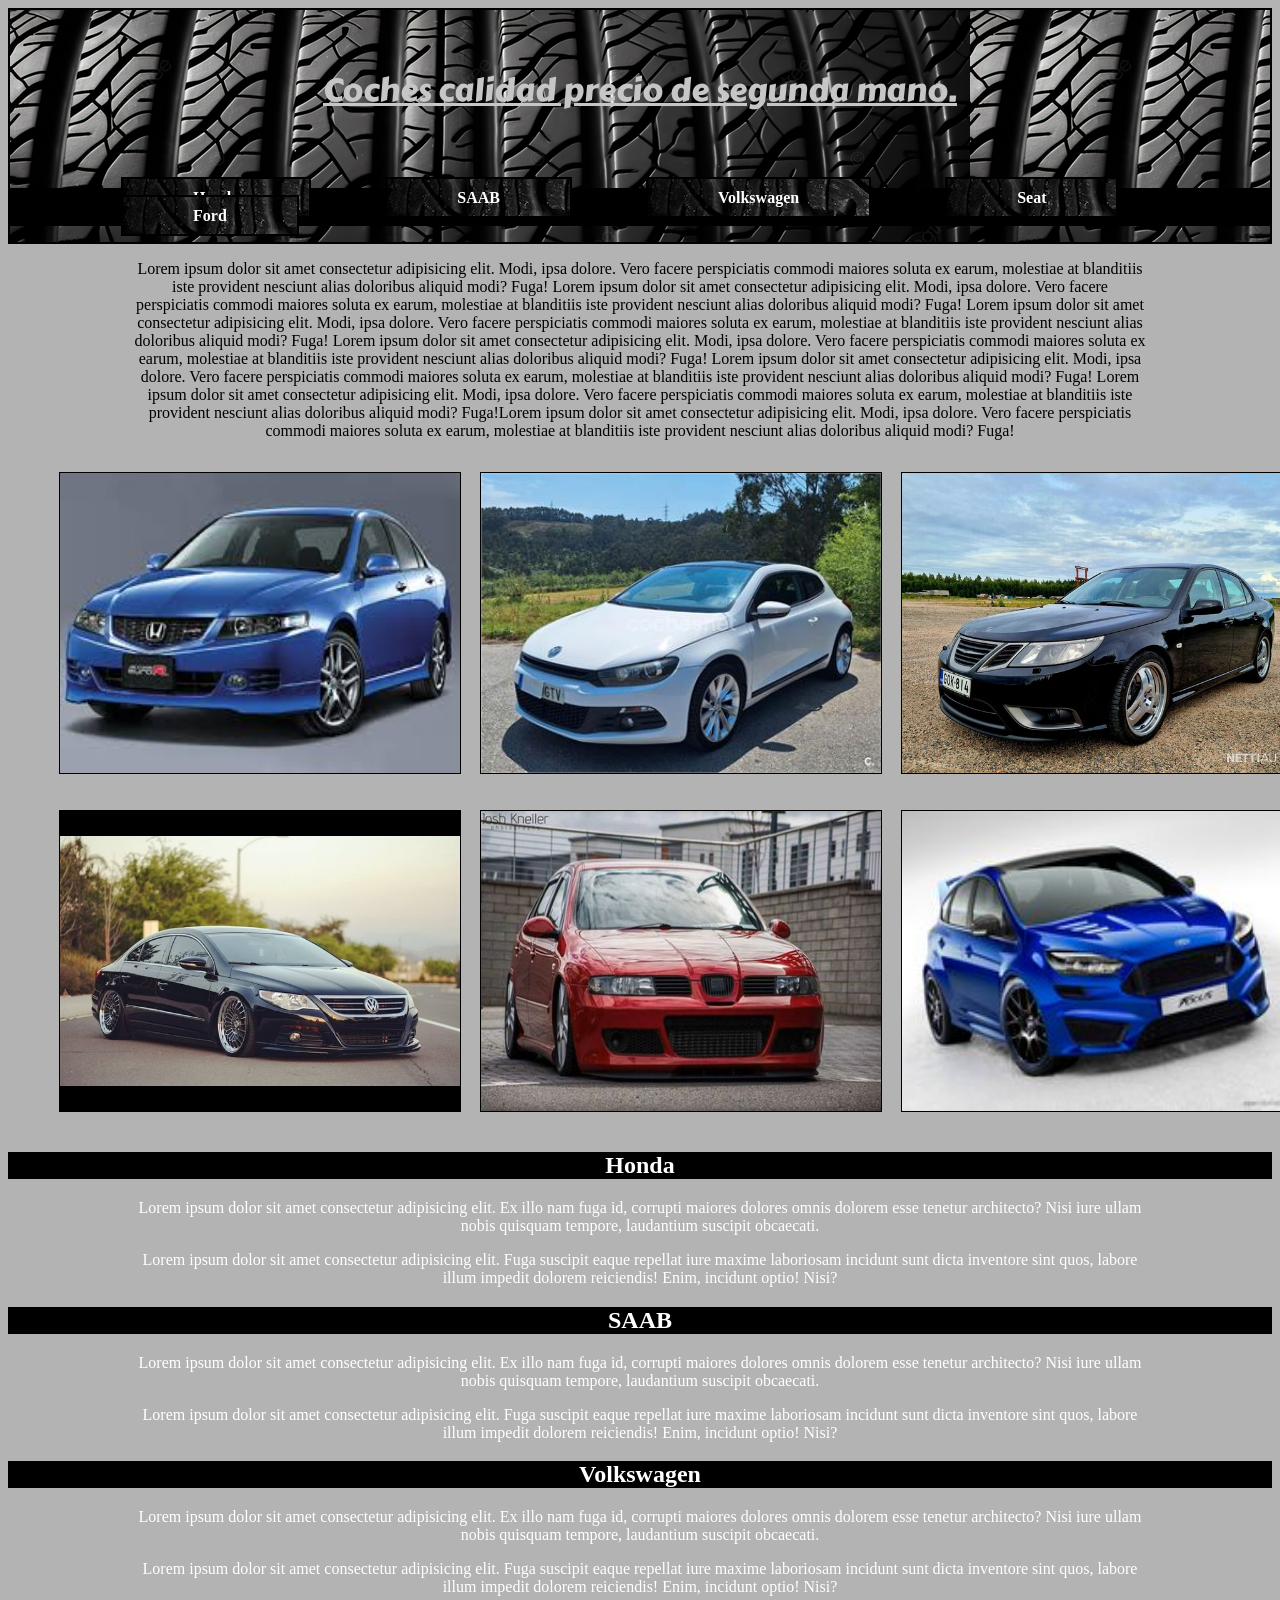
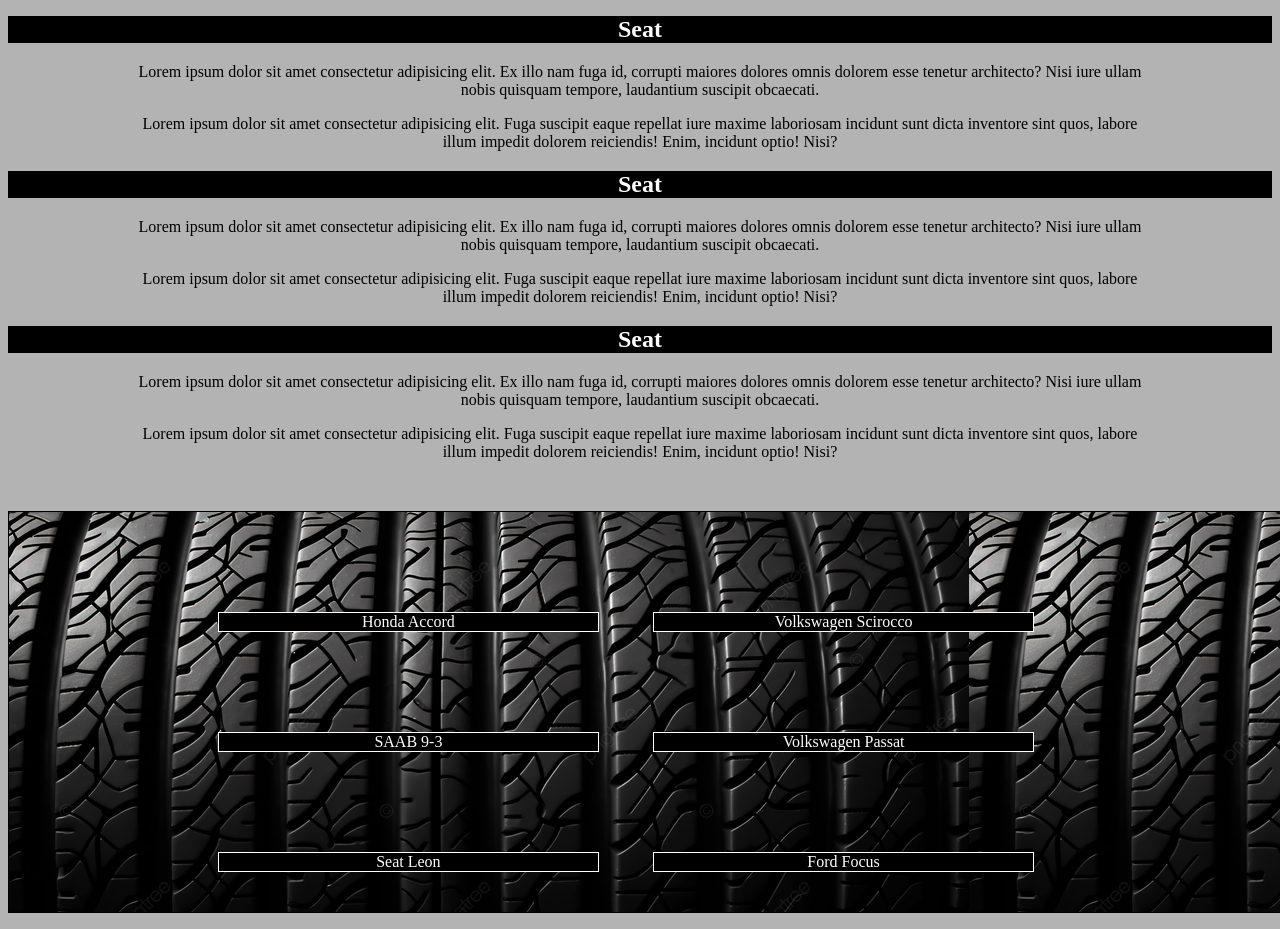
==== index.html @ 1e34e6de "Update index.html" ====
<!DOCTYPE html>
<html lang="en">

<head>
    <meta charset="UTF-8">
    <meta name="viewport" content="width=device-width, initial-scale=1.0">
    <title>Mejores coches de segunda mano.</title>
    <link rel="icon" href="imagen/coche.png" type="image/png">
    <link rel="stylesheet" href="Coches.css">

    <meta name="description" content="">

    <link rel="preconnect" href="https://fonts.googleapis.com">
    <link rel="preconnect" href="https://fonts.gstatic.com" crossorigin>
    <link href="https://fonts.googleapis.com/css2?family=Carter+One&display=swap" rel="stylesheet">
    
    <script type="application/ld+json">
        {
          "@context": "http://schema.org",
          "@type": "Article",
          "name": "Mejores primeros coches calidad precio.",
          "image": "https://poolmacarni.github.io/imagen/accord.webp",
          "articleBody": [
            "Lorem ipsum dolor sit amet consectetur adipisicing elit. Ex illo nam fuga id, corrupti maiores dolores omnis dolorem esse tenetur architecto? Nisi iure ullam nobis quisquam tempore, laudantium suscipit obcaecati.</P>\n    <P>Lorem ipsum dolor sit amet consectetur adipisicing elit. Fuga suscipit eaque repellat iure maxime laboriosam incidunt sunt dicta inventore sint quos, labore illum impedit dolorem reiciendis! Enim, incidunt optio! Nisi?",
            "Lorem ipsum dolor sit amet consectetur adipisicing elit. Ex illo nam fuga id, corrupti maiores dolores omnis dolorem esse tenetur architecto? Nisi iure ullam nobis quisquam tempore, laudantium suscipit obcaecati.</P>\n    <P>Lorem ipsum dolor sit amet consectetur adipisicing elit. Fuga suscipit eaque repellat iure maxime laboriosam incidunt sunt dicta inventore sint quos, labore illum impedit dolorem reiciendis! Enim, incidunt optio! Nisi?",
            "Lorem ipsum dolor sit amet consectetur adipisicing elit. Ex illo nam fuga id, corrupti maiores dolores omnis dolorem esse tenetur architecto? Nisi iure ullam nobis quisquam tempore, laudantium suscipit obcaecati.</P>\n    <P>Lorem ipsum dolor sit amet consectetur adipisicing elit. Fuga suscipit eaque repellat iure maxime laboriosam incidunt sunt dicta inventore sint quos, labore illum impedit dolorem reiciendis! Enim, incidunt optio! Nisi?",
            "Lorem ipsum dolor sit amet consectetur adipisicing elit. Ex illo nam fuga id, corrupti maiores dolores omnis dolorem esse tenetur architecto? Nisi iure ullam nobis quisquam tempore, laudantium suscipit obcaecati.</P>\n    <P>Lorem ipsum dolor sit amet consectetur adipisicing elit. Fuga suscipit eaque repellat iure maxime laboriosam incidunt sunt dicta inventore sint quos, labore illum impedit dolorem reiciendis! Enim, incidunt optio! Nisi?",
            "Lorem ipsum dolor sit amet consectetur adipisicing elit. Ex illo nam fuga id, corrupti maiores dolores omnis dolorem esse tenetur architecto? Nisi iure ullam nobis quisquam tempore, laudantium suscipit obcaecati.</P>\n    <P>Lorem ipsum dolor sit amet consectetur adipisicing elit. Fuga suscipit eaque repellat iure maxime laboriosam incidunt sunt dicta inventore sint quos, labore illum impedit dolorem reiciendis! Enim, incidunt optio! Nisi?",
            "Lorem ipsum dolor sit amet consectetur adipisicing elit. Ex illo nam fuga id, corrupti maiores dolores omnis dolorem esse tenetur architecto? Nisi iure ullam nobis quisquam tempore, laudantium suscipit obcaecati.</P>\n    <P>Lorem ipsum dolor sit amet consectetur adipisicing elit. Fuga suscipit eaque repellat iure maxime laboriosam incidunt sunt dicta inventore sint quos, labore illum impedit dolorem reiciendis! Enim, incidunt optio! Nisi?"
          ],
          "url": ""
        }
        
        </script>
</head>

<body>
    <header>
        <h1>Coches calidad precio de segunda mano.</h1>
        <div>
            <ol>
                <li class="tres">Honda</li>
                <li class="tres">SAAB</li>
                <li class="tres">Volkswagen</li>
                <li class="tres">Seat</li>
                <li class="tres">Ford</li>
            </ol>
        </div>
    </header>
    <p>Lorem ipsum dolor sit amet consectetur adipisicing elit. Modi, ipsa dolore. Vero facere perspiciatis commodi
        maiores soluta ex earum, molestiae at blanditiis iste provident nesciunt alias doloribus aliquid modi? Fuga!
        Lorem ipsum dolor sit amet consectetur adipisicing elit. Modi, ipsa dolore. Vero facere perspiciatis commodi
        maiores soluta ex earum, molestiae at blanditiis iste provident nesciunt alias doloribus aliquid modi? Fuga!
        Lorem ipsum dolor sit amet consectetur adipisicing elit. Modi, ipsa dolore. Vero facere perspiciatis commodi
        maiores soluta ex earum, molestiae at blanditiis iste provident nesciunt alias doloribus aliquid modi? Fuga!
        Lorem ipsum dolor sit amet consectetur adipisicing elit. Modi, ipsa dolore. Vero facere perspiciatis commodi
        maiores soluta ex earum, molestiae at blanditiis iste provident nesciunt alias doloribus aliquid modi? Fuga!
        Lorem ipsum dolor sit amet consectetur adipisicing elit. Modi, ipsa dolore. Vero facere perspiciatis commodi
        maiores soluta ex earum, molestiae at blanditiis iste provident nesciunt alias doloribus aliquid modi? Fuga!
        Lorem ipsum dolor sit amet consectetur adipisicing elit. Modi, ipsa dolore. Vero facere perspiciatis commodi
        maiores soluta ex earum, molestiae at blanditiis iste provident nesciunt alias doloribus aliquid modi?
        Fuga!Lorem ipsum dolor sit amet consectetur adipisicing elit. Modi, ipsa dolore. Vero facere perspiciatis
        commodi maiores soluta ex earum, molestiae at blanditiis iste provident nesciunt alias doloribus aliquid modi?
        Fuga!
    </p>
    <div id="arriba">
    <figure><img src="imagen/accord.png"></figure>
    <figure><img src="imagen/scirocco.png"></figure>
    <figure> <img src="imagen/saab.png"></figure>
</div>
<div id="abajo">
    <figure><img src="imagen/passat.png"></figure>
    <figure><img src="imagen/leon.jpg"></figure>
    <figure><img src="imagen/focus.jpg"></figure>
</div>
    <section id="uno">
        <div id="unouno">
            <h2>Honda</h2>
            <p>Lorem ipsum dolor sit amet consectetur adipisicing elit. Ex illo nam fuga id, corrupti maiores dolores
                omnis dolorem esse tenetur architecto? Nisi iure ullam nobis quisquam tempore, laudantium suscipit
                obcaecati.</p>
            <p>Lorem ipsum dolor sit amet consectetur adipisicing elit. Fuga suscipit eaque repellat iure maxime
                laboriosam incidunt sunt dicta inventore sint quos, labore illum impedit dolorem reiciendis! Enim,
                incidunt optio! Nisi?</p>
        </div><div id="unouno">
            <h2>SAAB</h2>
            <p>Lorem ipsum dolor sit amet consectetur adipisicing elit. Ex illo nam fuga id, corrupti maiores dolores
                omnis dolorem esse tenetur architecto? Nisi iure ullam nobis quisquam tempore, laudantium suscipit
                obcaecati.</p>
            <p>Lorem ipsum dolor sit amet consectetur adipisicing elit. Fuga suscipit eaque repellat iure maxime
                laboriosam incidunt sunt dicta inventore sint quos, labore illum impedit dolorem reiciendis! Enim,
                incidunt optio! Nisi?</p>
        </div><div id="unouno">
            <h2>Volkswagen</h2>
            <p>Lorem ipsum dolor sit amet consectetur adipisicing elit. Ex illo nam fuga id, corrupti maiores dolores
                omnis dolorem esse tenetur architecto? Nisi iure ullam nobis quisquam tempore, laudantium suscipit
                obcaecati.</p>
            <p>Lorem ipsum dolor sit amet consectetur adipisicing elit. Fuga suscipit eaque repellat iure maxime
                laboriosam incidunt sunt dicta inventore sint quos, labore illum impedit dolorem reiciendis! Enim,
                incidunt optio! Nisi?</p>
        </div>
    </section>
    <section id="dos">
        <div id="dosdos">
            <h2>Seat</h2>
            <p>Lorem ipsum dolor sit amet consectetur adipisicing elit. Ex illo nam fuga id, corrupti maiores dolores
                omnis
                dolorem esse tenetur architecto? Nisi iure ullam nobis quisquam tempore, laudantium suscipit obcaecati.
            </p>
            <p>Lorem ipsum dolor sit amet consectetur adipisicing elit. Fuga suscipit eaque repellat iure maxime
                laboriosam
                incidunt sunt dicta inventore sint quos, labore illum impedit dolorem reiciendis! Enim, incidunt optio!
                Nisi?</p>
        </div><div id="dosdos">
            <h2>Seat</h2>
            <p>Lorem ipsum dolor sit amet consectetur adipisicing elit. Ex illo nam fuga id, corrupti maiores dolores
                omnis
                dolorem esse tenetur architecto? Nisi iure ullam nobis quisquam tempore, laudantium suscipit obcaecati.
            </p>
            <p>Lorem ipsum dolor sit amet consectetur adipisicing elit. Fuga suscipit eaque repellat iure maxime
                laboriosam
                incidunt sunt dicta inventore sint quos, labore illum impedit dolorem reiciendis! Enim, incidunt optio!
                Nisi?</p>
        </div>
    </section>
    <section id="tres">
        <div id="trestres">
            <h2>Seat</h2>
            <p>Lorem ipsum dolor sit amet consectetur adipisicing elit. Ex illo nam fuga id, corrupti maiores dolores
                omnis
                dolorem esse tenetur architecto? Nisi iure ullam nobis quisquam tempore, laudantium suscipit obcaecati.
            </p>
            <p>Lorem ipsum dolor sit amet consectetur adipisicing elit. Fuga suscipit eaque repellat iure maxime
                laboriosam
                incidunt sunt dicta inventore sint quos, labore illum impedit dolorem reiciendis! Enim, incidunt optio!
                Nisi?</p>
        </div>
    </section>

    <nav>
        <ol class="dos">

            <li class="uno">Honda Accord</li>
            <figurecaption></figurecaption>

            <li class="uno">Volkswagen Scirocco</li>

            <li class="uno">SAAB 9-3</li>

            <li class="uno">Volkswagen Passat</li>

            <li class="uno">Seat Leon</li>

            <li class="uno">Ford Focus</li>

        </ol>
    </nav>

</body>

</html>
---- Coches.css ----
h1 {

    font-family: "Carter One", system-ui;
    font-weight: 400;
    font-style: normal;
    color: rgb(199, 198, 198);
    text-align: center;
    height: 100px;
    padding-top: 35px;
    text-decoration: underline;
    
    
}

figure {
    text-align: center;
    width: 25%;
    
    display: inline-block;
    margin-right: 4%;
    margin-left: 4%;
}

img {
    width: 400px;
    border: 1px solid black;
    height: 300px;
}

nav {
    
    border: 0px solid black;
}

li.tres {
    background-image: url(imagen/rueda2.png); 
    width: 360px;
    border: 2px solid rgb(0, 0, 0);
    padding-top: 10px;
    padding-bottom: 10px;
    color:rgb(255, 255, 255);
    display: inline;
    margin-left: 70px;
    padding-left: 70px;
    padding-right: 70px;
    font-weight: bold;
    background-color: rgb(255, 3, 3);



}


p {
    text-align: center;
    width: 80%;
    margin-left: 10%;
}

nav:last-child {
    background-color: grey;
    text-align: center;
}

header {
    border: 2px solid black;    
    background-image: url(imagen/fondoRueda.png);  
}

ol {
    border: 1px solid rgb(0, 0, 0);
    color: rgb(0, 0, 0);
    background-color: black;
}

nav:first {
    border: 2px solid black;
}
body{
    background-color: rgb(179, 179, 179);
}
h2{
    background-color: black;
    color: white;
    text-align: center;
}
li:hover{
    
    color: rgb(250, 116, 116);
}
div{
   
}
ol.dos{
    background-image: url(imagen/fondoRueda.png);
    height:400px;
    margin-top: 50px;
    width: 100%;

}
li.uno{
   background-color: black;
   color: white;
   display: inline-block;
   margin-top: 100px;
   border: 1px solid rgb(255, 255, 255);
   width: 30%;
   margin-right: 80px;
   margin-left: -30px;
   display: inline-block;
    
}
footer p{
    border: 2px solid black;
    padding: 30px;
    padding-right: 20%;
    margin-left: 0px;
    margin-right: 0px;
    margin-top: -20px;
    text-align: center;
    
}
#unoo{
    width: 49%;
    display: inline-block;
    border: 1.5px solid black;
}
#doss{
    width: 49%;
    vertical-align: top;
    display: inline-block;
    margin-left: 1.35%;
    border: 1.5px solid black;
}
#uno{
    color: white;
}
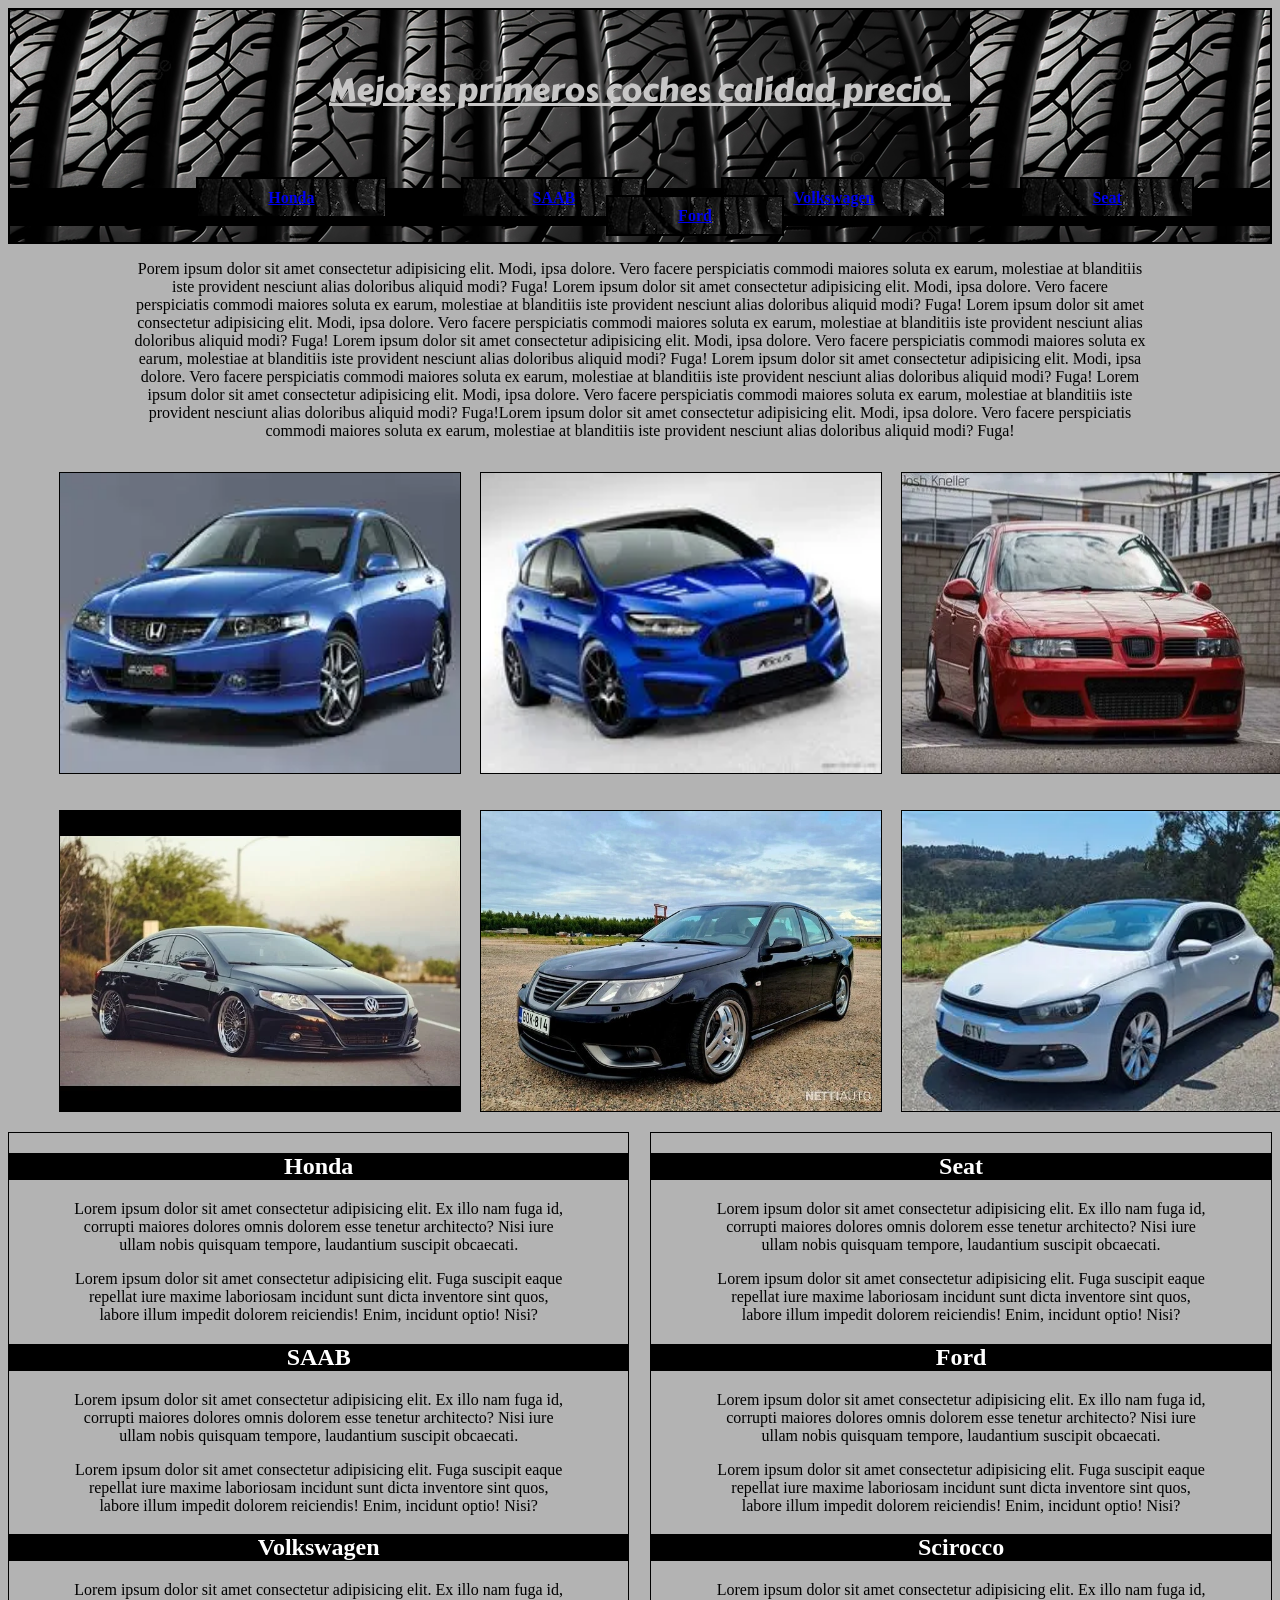
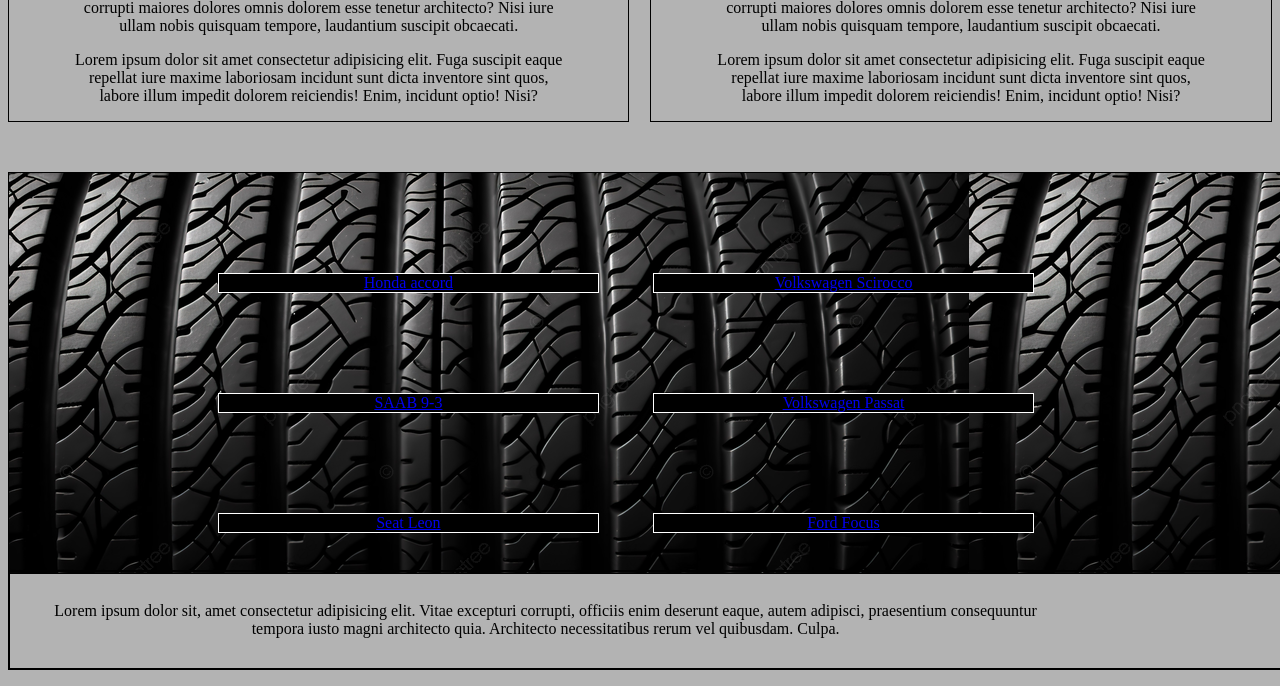
==== commit fcfc45a7: "Add files via upload" ====
--- a/index.html
+++ b/index.html
@@ -4,158 +4,152 @@
 <head>
     <meta charset="UTF-8">
     <meta name="viewport" content="width=device-width, initial-scale=1.0">
+    <meta name="keywords" content="coches, motor,segunda mano,coche barato, automovil, coches segunda mano, coches baratos, comprar coche segunda mano ">
     <title>Mejores coches de segunda mano.</title>
-    <link rel="icon" href="imagen/coche.png" type="image/png">
+    <link rel="icon" href="imagen/coche.png" type ="image/png">
     <link rel="stylesheet" href="Coches.css">
-
-    <meta name="description" content="">
-
+    <meta name="description" content="Web dedicada a los coches de segunda mano">
     <link rel="preconnect" href="https://fonts.googleapis.com">
     <link rel="preconnect" href="https://fonts.gstatic.com" crossorigin>
     <link href="https://fonts.googleapis.com/css2?family=Carter+One&display=swap" rel="stylesheet">
     
     <script type="application/ld+json">
         {
-          "@context": "http://schema.org",
-          "@type": "Article",
-          "name": "Mejores primeros coches calidad precio.",
-          "image": "https://poolmacarni.github.io/imagen/accord.webp",
-          "articleBody": [
-            "Lorem ipsum dolor sit amet consectetur adipisicing elit. Ex illo nam fuga id, corrupti maiores dolores omnis dolorem esse tenetur architecto? Nisi iure ullam nobis quisquam tempore, laudantium suscipit obcaecati.</P>\n    <P>Lorem ipsum dolor sit amet consectetur adipisicing elit. Fuga suscipit eaque repellat iure maxime laboriosam incidunt sunt dicta inventore sint quos, labore illum impedit dolorem reiciendis! Enim, incidunt optio! Nisi?",
-            "Lorem ipsum dolor sit amet consectetur adipisicing elit. Ex illo nam fuga id, corrupti maiores dolores omnis dolorem esse tenetur architecto? Nisi iure ullam nobis quisquam tempore, laudantium suscipit obcaecati.</P>\n    <P>Lorem ipsum dolor sit amet consectetur adipisicing elit. Fuga suscipit eaque repellat iure maxime laboriosam incidunt sunt dicta inventore sint quos, labore illum impedit dolorem reiciendis! Enim, incidunt optio! Nisi?",
-            "Lorem ipsum dolor sit amet consectetur adipisicing elit. Ex illo nam fuga id, corrupti maiores dolores omnis dolorem esse tenetur architecto? Nisi iure ullam nobis quisquam tempore, laudantium suscipit obcaecati.</P>\n    <P>Lorem ipsum dolor sit amet consectetur adipisicing elit. Fuga suscipit eaque repellat iure maxime laboriosam incidunt sunt dicta inventore sint quos, labore illum impedit dolorem reiciendis! Enim, incidunt optio! Nisi?",
-            "Lorem ipsum dolor sit amet consectetur adipisicing elit. Ex illo nam fuga id, corrupti maiores dolores omnis dolorem esse tenetur architecto? Nisi iure ullam nobis quisquam tempore, laudantium suscipit obcaecati.</P>\n    <P>Lorem ipsum dolor sit amet consectetur adipisicing elit. Fuga suscipit eaque repellat iure maxime laboriosam incidunt sunt dicta inventore sint quos, labore illum impedit dolorem reiciendis! Enim, incidunt optio! Nisi?",
-            "Lorem ipsum dolor sit amet consectetur adipisicing elit. Ex illo nam fuga id, corrupti maiores dolores omnis dolorem esse tenetur architecto? Nisi iure ullam nobis quisquam tempore, laudantium suscipit obcaecati.</P>\n    <P>Lorem ipsum dolor sit amet consectetur adipisicing elit. Fuga suscipit eaque repellat iure maxime laboriosam incidunt sunt dicta inventore sint quos, labore illum impedit dolorem reiciendis! Enim, incidunt optio! Nisi?",
-            "Lorem ipsum dolor sit amet consectetur adipisicing elit. Ex illo nam fuga id, corrupti maiores dolores omnis dolorem esse tenetur architecto? Nisi iure ullam nobis quisquam tempore, laudantium suscipit obcaecati.</P>\n    <P>Lorem ipsum dolor sit amet consectetur adipisicing elit. Fuga suscipit eaque repellat iure maxime laboriosam incidunt sunt dicta inventore sint quos, labore illum impedit dolorem reiciendis! Enim, incidunt optio! Nisi?"
-          ],
-          "url": ""
+            "@context": "https://schema.org",
+            "@type": "Article",
+            "headline": "coches ",
+            "description": "coches de segunda mano",
+            "author": {
+                "@type": "Person",
+                "name": "Pablo Rodriguez"
+            },
+            "datePublished": "2025-02-16",
+            
         }
-        
         </script>
+        <script type="application/ld+json">
+            {
+                "@context": "https://schema.org",
+                "@type": "BreadcrumbList",
+                "itemListElement": [
+                    {
+                        "@type": "ListItem",
+                        "position": 1,
+                        "name": "Honda",
+                        "item": "../MARCAS_DAM/honda.html"
+                    },
+                    {
+                        "@type": "ListItem",
+                        "position": 2,
+                        "name": "SAAB",
+                        "item": "../MARCAS_DAM/SAAB.html"
+                    },
+                    {
+                        "@type": "ListItem",
+                        "position": 3,
+                        "name": "Volkswagen",
+                        "../MARCAS_DAM/volkswagen.html"
+                    },
+                    {
+                        "@type": "ListItem",
+                        "position": 4,
+                        "name": "Seat",
+                        "item": "../MARCAS_DAM/seat.html"
+                    },
+                    {
+                        "@type": "ListItem",
+                        "position": 5,
+                        "name": "Ford",
+                        "item": "../MARCAS_DAM/ford.html"
+                    }
+                ]
+            }
+            
+            </script>
+            <meta name="viewport" content="width=device-width, initial-scale=1.0">
+
 </head>
 
 <body>
-    <header>
-        <h1>Coches calidad precio de segunda mano.</h1>
-        <div>
-            <ol>
-                <li class="tres">Honda</li>
-                <li class="tres">SAAB</li>
-                <li class="tres">Volkswagen</li>
-                <li class="tres">Seat</li>
-                <li class="tres">Ford</li>
-            </ol>
-        </div>
-    </header>
-    <p>Lorem ipsum dolor sit amet consectetur adipisicing elit. Modi, ipsa dolore. Vero facere perspiciatis commodi
-        maiores soluta ex earum, molestiae at blanditiis iste provident nesciunt alias doloribus aliquid modi? Fuga!
-        Lorem ipsum dolor sit amet consectetur adipisicing elit. Modi, ipsa dolore. Vero facere perspiciatis commodi
-        maiores soluta ex earum, molestiae at blanditiis iste provident nesciunt alias doloribus aliquid modi? Fuga!
-        Lorem ipsum dolor sit amet consectetur adipisicing elit. Modi, ipsa dolore. Vero facere perspiciatis commodi
-        maiores soluta ex earum, molestiae at blanditiis iste provident nesciunt alias doloribus aliquid modi? Fuga!
-        Lorem ipsum dolor sit amet consectetur adipisicing elit. Modi, ipsa dolore. Vero facere perspiciatis commodi
-        maiores soluta ex earum, molestiae at blanditiis iste provident nesciunt alias doloribus aliquid modi? Fuga!
-        Lorem ipsum dolor sit amet consectetur adipisicing elit. Modi, ipsa dolore. Vero facere perspiciatis commodi
-        maiores soluta ex earum, molestiae at blanditiis iste provident nesciunt alias doloribus aliquid modi? Fuga!
-        Lorem ipsum dolor sit amet consectetur adipisicing elit. Modi, ipsa dolore. Vero facere perspiciatis commodi
-        maiores soluta ex earum, molestiae at blanditiis iste provident nesciunt alias doloribus aliquid modi?
-        Fuga!Lorem ipsum dolor sit amet consectetur adipisicing elit. Modi, ipsa dolore. Vero facere perspiciatis
-        commodi maiores soluta ex earum, molestiae at blanditiis iste provident nesciunt alias doloribus aliquid modi?
-        Fuga!
-    </p>
-    <div id="arriba">
-    <figure><img src="imagen/accord.png"></figure>
-    <figure><img src="imagen/scirocco.png"></figure>
-    <figure> <img src="imagen/saab.png"></figure>
-</div>
-<div id="abajo">
-    <figure><img src="imagen/passat.png"></figure>
-    <figure><img src="imagen/leon.jpg"></figure>
-    <figure><img src="imagen/focus.jpg"></figure>
-</div>
-    <section id="uno">
-        <div id="unouno">
-            <h2>Honda</h2>
-            <p>Lorem ipsum dolor sit amet consectetur adipisicing elit. Ex illo nam fuga id, corrupti maiores dolores
-                omnis dolorem esse tenetur architecto? Nisi iure ullam nobis quisquam tempore, laudantium suscipit
-                obcaecati.</p>
-            <p>Lorem ipsum dolor sit amet consectetur adipisicing elit. Fuga suscipit eaque repellat iure maxime
-                laboriosam incidunt sunt dicta inventore sint quos, labore illum impedit dolorem reiciendis! Enim,
-                incidunt optio! Nisi?</p>
-        </div><div id="unouno">
-            <h2>SAAB</h2>
-            <p>Lorem ipsum dolor sit amet consectetur adipisicing elit. Ex illo nam fuga id, corrupti maiores dolores
-                omnis dolorem esse tenetur architecto? Nisi iure ullam nobis quisquam tempore, laudantium suscipit
-                obcaecati.</p>
-            <p>Lorem ipsum dolor sit amet consectetur adipisicing elit. Fuga suscipit eaque repellat iure maxime
-                laboriosam incidunt sunt dicta inventore sint quos, labore illum impedit dolorem reiciendis! Enim,
-                incidunt optio! Nisi?</p>
-        </div><div id="unouno">
-            <h2>Volkswagen</h2>
-            <p>Lorem ipsum dolor sit amet consectetur adipisicing elit. Ex illo nam fuga id, corrupti maiores dolores
-                omnis dolorem esse tenetur architecto? Nisi iure ullam nobis quisquam tempore, laudantium suscipit
-                obcaecati.</p>
-            <p>Lorem ipsum dolor sit amet consectetur adipisicing elit. Fuga suscipit eaque repellat iure maxime
-                laboriosam incidunt sunt dicta inventore sint quos, labore illum impedit dolorem reiciendis! Enim,
-                incidunt optio! Nisi?</p>
-        </div>
-    </section>
-    <section id="dos">
-        <div id="dosdos">
-            <h2>Seat</h2>
-            <p>Lorem ipsum dolor sit amet consectetur adipisicing elit. Ex illo nam fuga id, corrupti maiores dolores
-                omnis
-                dolorem esse tenetur architecto? Nisi iure ullam nobis quisquam tempore, laudantium suscipit obcaecati.
-            </p>
-            <p>Lorem ipsum dolor sit amet consectetur adipisicing elit. Fuga suscipit eaque repellat iure maxime
-                laboriosam
-                incidunt sunt dicta inventore sint quos, labore illum impedit dolorem reiciendis! Enim, incidunt optio!
-                Nisi?</p>
-        </div><div id="dosdos">
-            <h2>Seat</h2>
-            <p>Lorem ipsum dolor sit amet consectetur adipisicing elit. Ex illo nam fuga id, corrupti maiores dolores
-                omnis
-                dolorem esse tenetur architecto? Nisi iure ullam nobis quisquam tempore, laudantium suscipit obcaecati.
-            </p>
-            <p>Lorem ipsum dolor sit amet consectetur adipisicing elit. Fuga suscipit eaque repellat iure maxime
-                laboriosam
-                incidunt sunt dicta inventore sint quos, labore illum impedit dolorem reiciendis! Enim, incidunt optio!
-                Nisi?</p>
-        </div>
-    </section>
-    <section id="tres">
-        <div id="trestres">
-            <h2>Seat</h2>
-            <p>Lorem ipsum dolor sit amet consectetur adipisicing elit. Ex illo nam fuga id, corrupti maiores dolores
-                omnis
-                dolorem esse tenetur architecto? Nisi iure ullam nobis quisquam tempore, laudantium suscipit obcaecati.
-            </p>
-            <p>Lorem ipsum dolor sit amet consectetur adipisicing elit. Fuga suscipit eaque repellat iure maxime
-                laboriosam
-                incidunt sunt dicta inventore sint quos, labore illum impedit dolorem reiciendis! Enim, incidunt optio!
-                Nisi?</p>
-        </div>
-    </section>
-
-    <nav>
-        <ol class="dos">
-
-            <li class="uno">Honda Accord</li>
-            <figurecaption></figurecaption>
-
-            <li class="uno">Volkswagen Scirocco</li>
-
-            <li class="uno">SAAB 9-3</li>
-
-            <li class="uno">Volkswagen Passat</li>
-
-            <li class="uno">Seat Leon</li>
-
-            <li class="uno">Ford Focus</li>
-
+<header>
+    <h1>Mejores primeros coches calidad precio.</h1>
+    <nav class="breadcrumbs" aria-label="breadcrumb">
+        <ol>
+            <li class="tres"><a href="../MARCAS_DAM/honda.html">Honda</a></li>
+            <li class="tres"><a href="../MARCAS_DAM/SAAB.html">SAAB</a></li>
+            <li class="tres"><a href="../MARCAS_DAM/volkswagen.html">Volkswagen</a></li>
+            <li class="tres"><a href="../MARCAS_DAM/seat.html">Seat</a></li>
+            <li class="tres"><a href="../MARCAS_DAM/ford.html">Ford</a></li>
         </ol>
     </nav>
+    
+    
+</header>
+<main>
+<p>Porem ipsum dolor sit amet consectetur adipisicing elit. Modi, ipsa dolore. Vero facere perspiciatis commodi maiores soluta ex earum, molestiae at blanditiis iste provident nesciunt alias doloribus aliquid modi? Fuga!
+        Lorem ipsum dolor sit amet consectetur adipisicing elit. Modi, ipsa dolore. Vero facere perspiciatis commodi maiores soluta ex earum, molestiae at blanditiis iste provident nesciunt alias doloribus aliquid modi? Fuga!
+        Lorem ipsum dolor sit amet consectetur adipisicing elit. Modi, ipsa dolore. Vero facere perspiciatis commodi maiores soluta ex earum, molestiae at blanditiis iste provident nesciunt alias doloribus aliquid modi? Fuga!
+        Lorem ipsum dolor sit amet consectetur adipisicing elit. Modi, ipsa dolore. Vero facere perspiciatis commodi maiores soluta ex earum, molestiae at blanditiis iste provident nesciunt alias doloribus aliquid modi? Fuga! 
+        Lorem ipsum dolor sit amet consectetur adipisicing elit. Modi, ipsa dolore. Vero facere perspiciatis commodi maiores soluta ex earum, molestiae at blanditiis iste provident nesciunt alias doloribus aliquid modi? Fuga!
+        Lorem ipsum dolor sit amet consectetur adipisicing elit. Modi, ipsa dolore. Vero facere perspiciatis commodi maiores soluta ex earum, molestiae at blanditiis iste provident nesciunt alias doloribus aliquid modi? Fuga!Lorem ipsum dolor sit amet consectetur adipisicing elit. Modi, ipsa dolore. Vero facere perspiciatis commodi maiores soluta ex earum, molestiae at blanditiis iste provident nesciunt alias doloribus aliquid modi? Fuga!
+    </p>
+<figure><img src="../imagen/accord.webp" alt="Foto honda accord"></figure>
+<figure><img src="../imagen/focus.webp" alt="Foto ford focus"></figure>
+<figure> <img src="../imagen/leon.webp" alt="Foto seat leon"></figure>
+<figure><img src="../imagen/passat.webp" alt="Foto passat"></figure>
+<figure><img src="../imagen/saab.webp" alt="Foto saab"></figure>
+<figure><img src="../imagen/scirocco.webp" alt="Foto scirocco"></figure>
+<div>
+   <div id="unoo">
+    <h2>Honda</h2>
+    <p>Lorem ipsum dolor sit amet consectetur adipisicing elit. Ex illo nam fuga id, corrupti maiores dolores omnis dolorem esse tenetur architecto? Nisi iure ullam nobis quisquam tempore, laudantium suscipit obcaecati.</p>
+    <p>Lorem ipsum dolor sit amet consectetur adipisicing elit. Fuga suscipit eaque repellat iure maxime laboriosam incidunt sunt dicta inventore sint quos, labore illum impedit dolorem reiciendis! Enim, incidunt optio! Nisi?</p>
 
+    <h2>SAAB</h2>
+    <p>Lorem ipsum dolor sit amet consectetur adipisicing elit. Ex illo nam fuga id, corrupti maiores dolores omnis dolorem esse tenetur architecto? Nisi iure ullam nobis quisquam tempore, laudantium suscipit obcaecati.</p>
+    <p>Lorem ipsum dolor sit amet consectetur adipisicing elit. Fuga suscipit eaque repellat iure maxime laboriosam incidunt sunt dicta inventore sint quos, labore illum impedit dolorem reiciendis! Enim, incidunt optio! Nisi?</p>
+
+    <h2>Volkswagen</h2>
+    <p>Lorem ipsum dolor sit amet consectetur adipisicing elit. Ex illo nam fuga id, corrupti maiores dolores omnis dolorem esse tenetur architecto? Nisi iure ullam nobis quisquam tempore, laudantium suscipit obcaecati.</p>
+    <p>Lorem ipsum dolor sit amet consectetur adipisicing elit. Fuga suscipit eaque repellat iure maxime laboriosam incidunt sunt dicta inventore sint quos, labore illum impedit dolorem reiciendis! Enim, incidunt optio! Nisi?</p>
+    </div>
+    <div id="doss">
+    <h2>Seat</h2>
+    <p>Lorem ipsum dolor sit amet consectetur adipisicing elit. Ex illo nam fuga id, corrupti maiores dolores omnis dolorem esse tenetur architecto? Nisi iure ullam nobis quisquam tempore, laudantium suscipit obcaecati.</p>
+    <p>Lorem ipsum dolor sit amet consectetur adipisicing elit. Fuga suscipit eaque repellat iure maxime laboriosam incidunt sunt dicta inventore sint quos, labore illum impedit dolorem reiciendis! Enim, incidunt optio! Nisi?</p>
+
+    <h2>Ford</h2>
+    <p>Lorem ipsum dolor sit amet consectetur adipisicing elit. Ex illo nam fuga id, corrupti maiores dolores omnis dolorem esse tenetur architecto? Nisi iure ullam nobis quisquam tempore, laudantium suscipit obcaecati.</p>
+    <p>Lorem ipsum dolor sit amet consectetur adipisicing elit. Fuga suscipit eaque repellat iure maxime laboriosam incidunt sunt dicta inventore sint quos, labore illum impedit dolorem reiciendis! Enim, incidunt optio! Nisi?</p>
+    
+    <h2>Scirocco</h2>
+    <p>Lorem ipsum dolor sit amet consectetur adipisicing elit. Ex illo nam fuga id, corrupti maiores dolores omnis dolorem esse tenetur architecto? Nisi iure ullam nobis quisquam tempore, laudantium suscipit obcaecati.</p>
+    <p>Lorem ipsum dolor sit amet consectetur adipisicing elit. Fuga suscipit eaque repellat iure maxime laboriosam incidunt sunt dicta inventore sint quos, labore illum impedit dolorem reiciendis! Enim, incidunt optio! Nisi?</p>
+ </div>
+</div>
+
+<nav>
+    <ol class="dos">
+
+        <li class="un"><a href="https://www.coches.net/segunda-mano/?MakeIds%5B0%5D=69&ModelIds%5B0%5D=93">Honda accord</a></li>
+    
+        <li class="un"><a href="https://www.coches.net/segunda-mano/?MakeIds%5B0%5D=47&ModelIds%5B0%5D=799">Volkswagen Scirocco</a></li>
+    
+        <li class="un"><a href="https://www.coches.net/segunda-mano/?MakeIds%5B0%5D=38&ModelIds%5B0%5D=4">SAAB 9-3</a></li>
+    
+        <li class="uno"><a href="https://www.coches.net/segunda-mano/?MakeIds%5B0%5D=47&ModelIds%5B0%5D=83">Volkswagen Passat</a></li>
+    
+        <li class="uno"><a href="https://www.coches.net/segunda-mano/?MakeIds%5B0%5D=39&ModelIds%5B0%5D=410">Seat Leon</a></li>
+  
+        <li class="uno"><a href="https://www.coches.net/segunda-mano/?MakeIds%5B0%5D=15&ModelIds%5B0%5D=38">Ford Focus</a></li>
+
+    </ol>
+ </nav>   
 </body>
-
-</html>
+</main>
+<footer>
+    <p>
+        Lorem ipsum dolor sit, amet consectetur adipisicing elit. Vitae excepturi corrupti, officiis enim deserunt eaque, autem adipisci, praesentium consequuntur tempora iusto magni architecto quia. Architecto necessitatibus rerum vel quibusdam. Culpa.
+    </p>
+</footer>
+</html>
--- a/Coches.css
+++ b/Coches.css
@@ -109,9 +109,21 @@
    width: 30%;
    margin-right: 80px;
    margin-left: -30px;
-   display: inline-block;
-    
-}
+  
+    
+}
+li.un{
+    background-color: black;
+    color: white;
+    display: inline-block;
+    margin-top: 100px;
+    border: 1px solid rgb(255, 255, 255);
+    width: 30%;
+    margin-right: 80px;
+    margin-left: -30px;
+   
+     
+ }
 footer p{
     border: 2px solid black;
     padding: 30px;
@@ -135,5 +147,86 @@
     border: 1.5px solid black;
 }
 #uno{
-    color: white;
+    display: inline-block;
+}
+#un{
+    display: inline-block;
+}
+
+
+@media (max-width: 768px) {
+
+    h1 {
+        font-size: 24px;
+        padding-top: 20px;
+        height: auto;
+    }
+
+    p {
+        width: 90%;
+        margin-left: 5%;
+        font-size: 14px;
+    }
+
+    figure {
+        width: 40%;
+        margin: 0 auto;
+    }
+
+    img {
+        width: 100%;
+        height: auto;
+    }
+
+    nav ol li {
+        display: block;
+        margin: 10px auto;
+        width: 80%;
+        padding-left: 0;
+    }
+
+    #unoo, #doss {
+        width: 100%;
+        margin-left: 0;
+    }
+}
+
+
+@media (max-width: 480px) {
+
+    h1 {
+        font-size: 20px;
+        padding-top: 15px;
+    }
+
+    nav ol li {
+        width: 100%;
+        margin: 5px auto;
+        font-size: 14px;
+    }
+
+    figure {
+        width: 80%;
+        margin: 0 auto;
+    }
+
+    img {
+        width: 100%;
+        height: auto;
+    }
+
+    p {
+        font-size: 12px;
+        text-align: justify;
+    }
+
+    #unoo, #doss {
+        width: 100%;
+        display: block;
+    }
+
+    footer p {
+        padding: 15px;
+        font-size: 12px;
+    }
 }
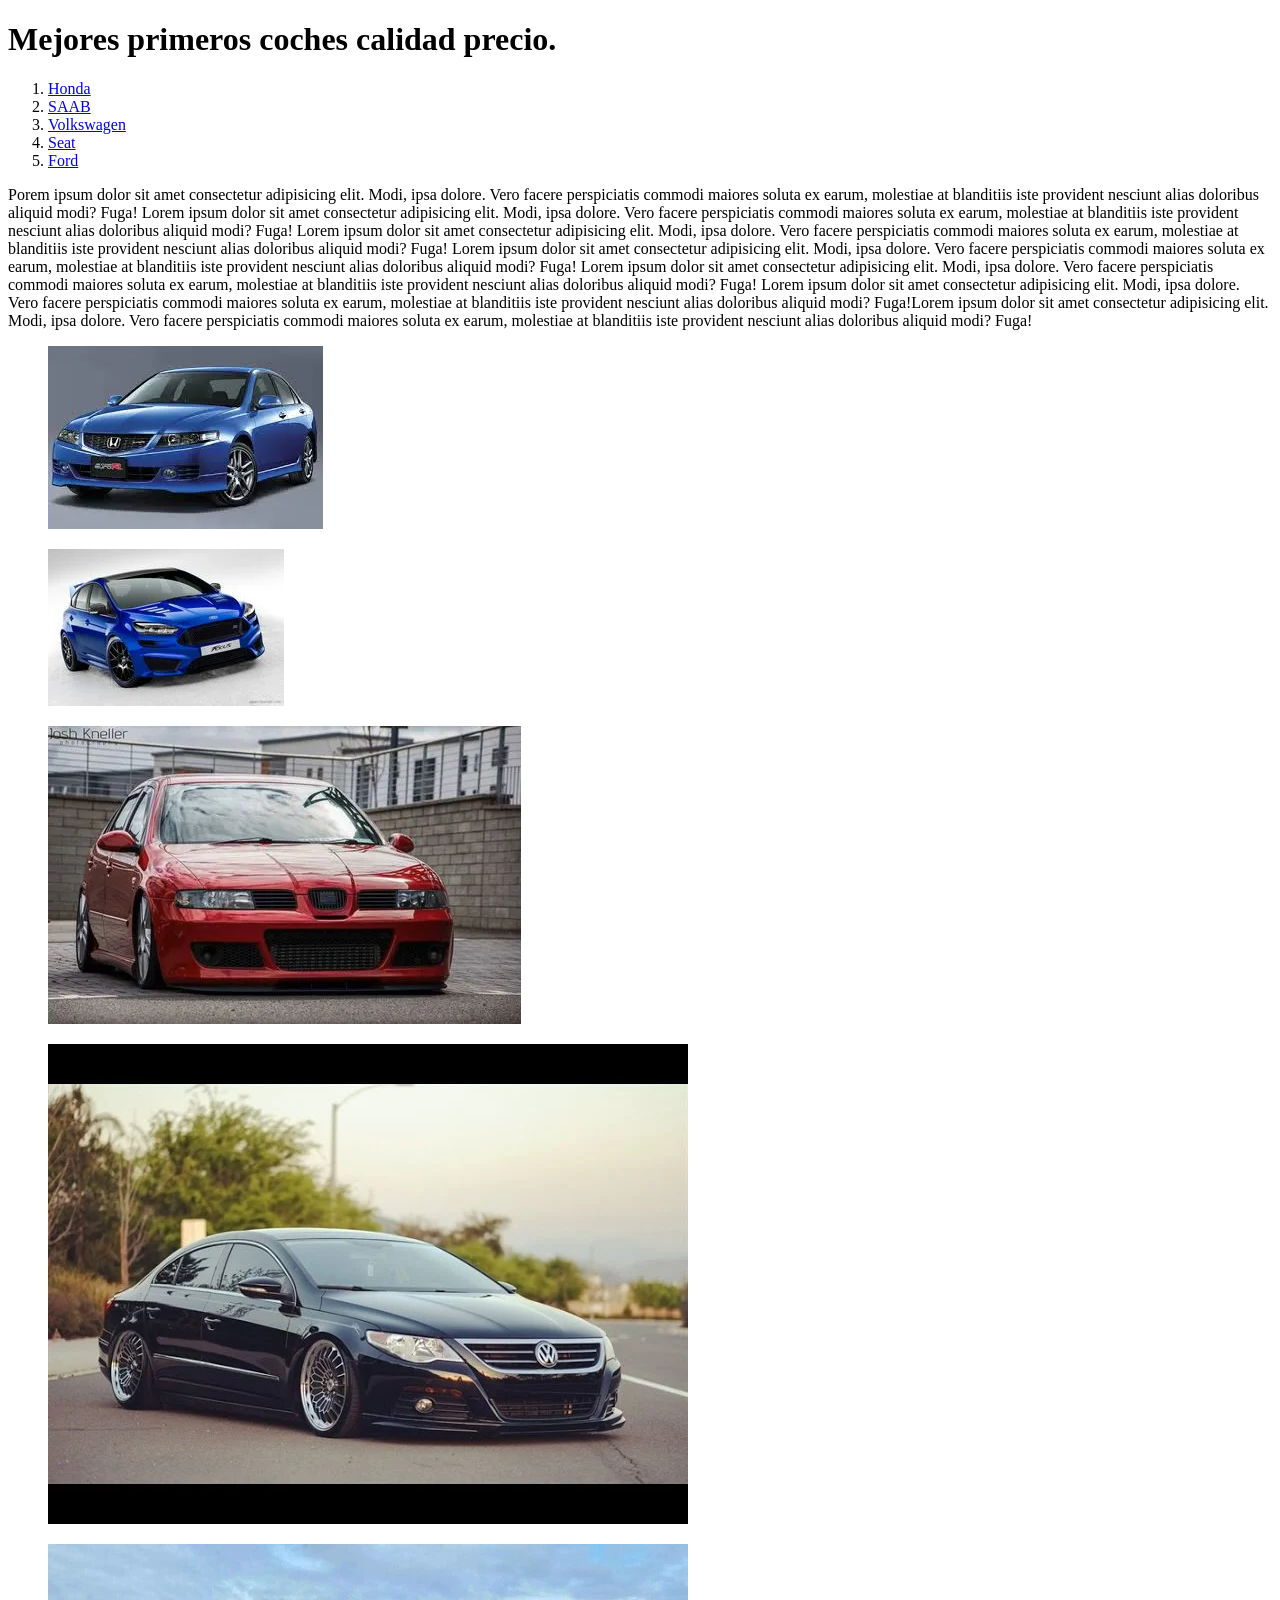
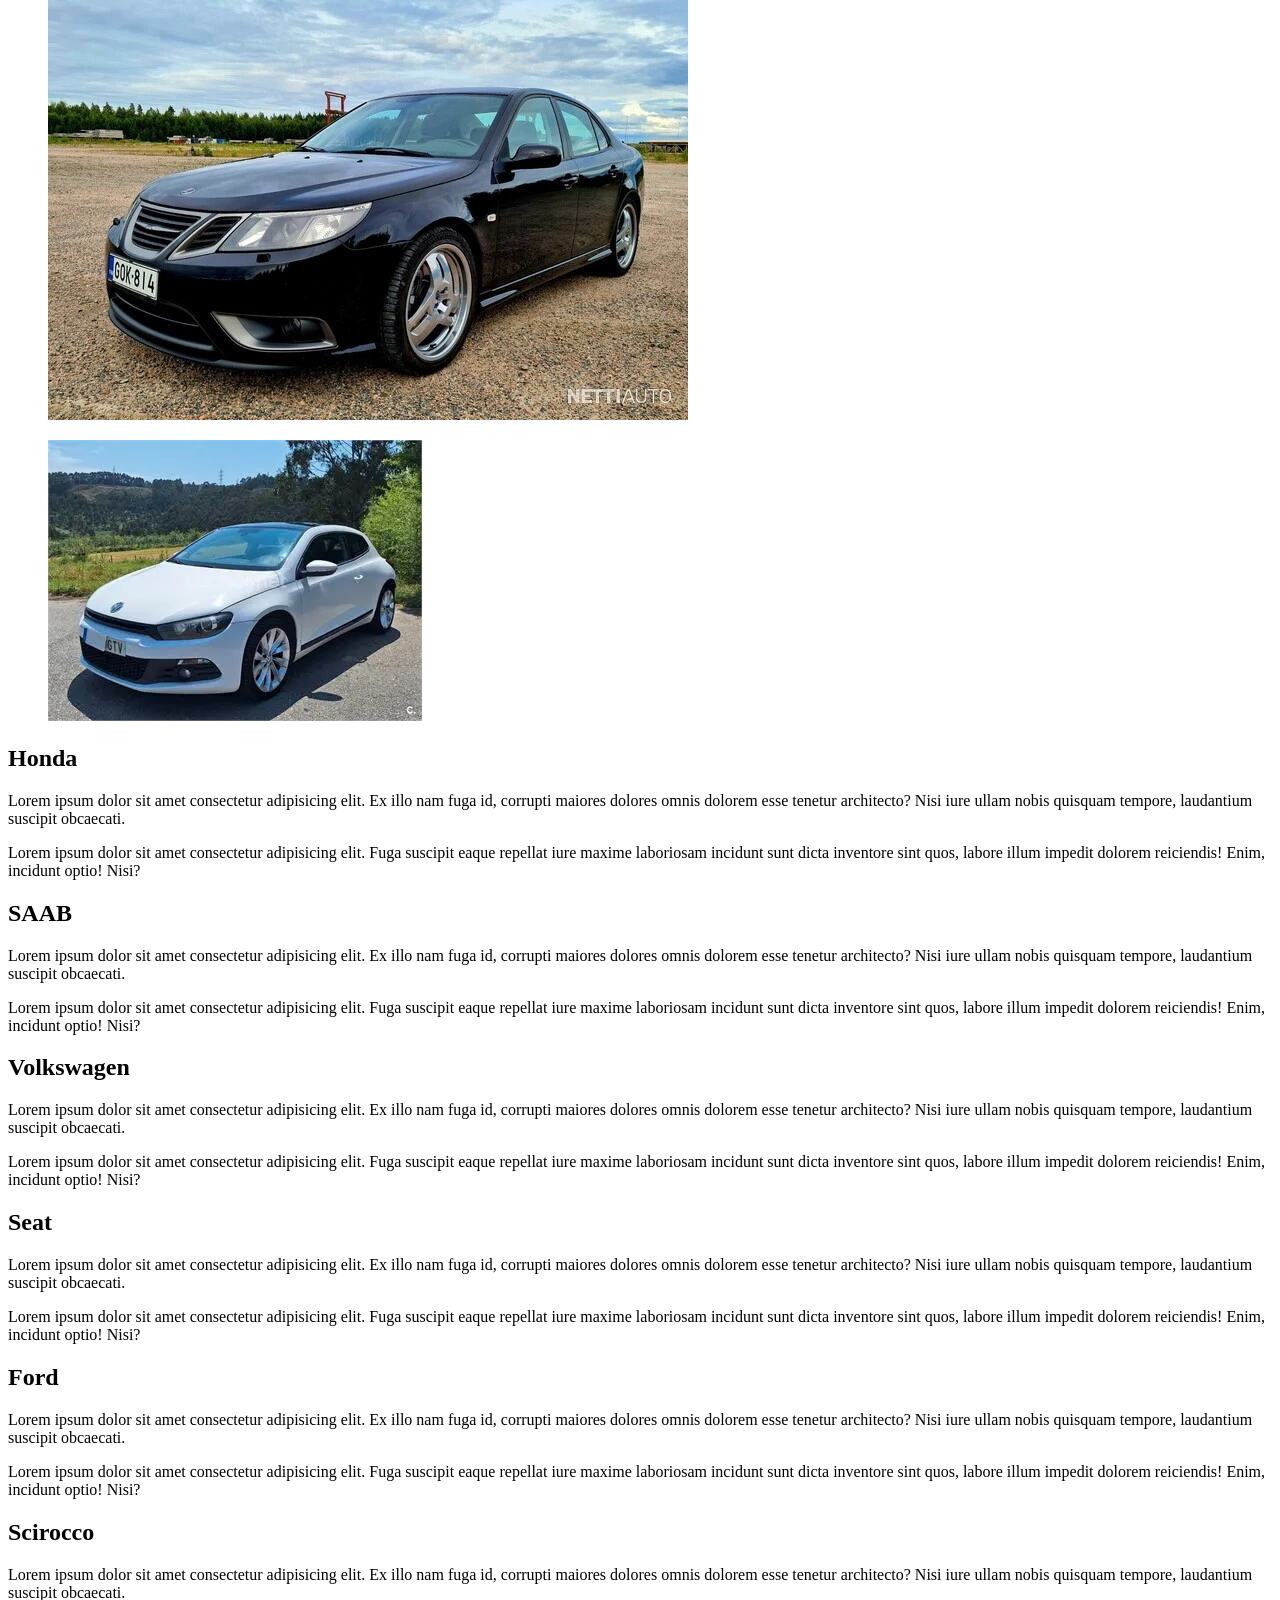
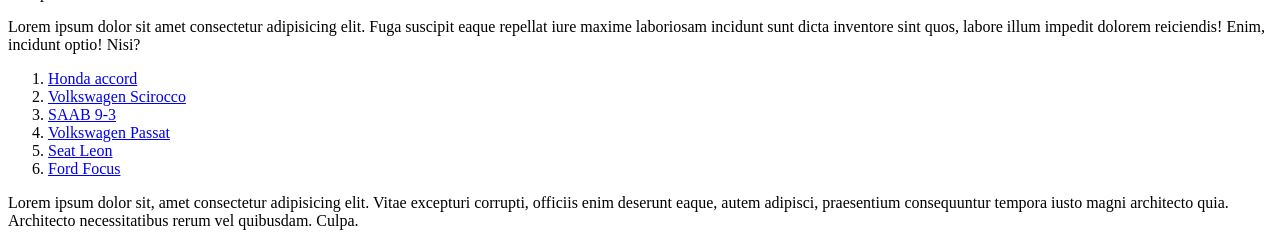
==== commit db1f788e: "Add files via upload" ====
--- a/index.html
+++ b/index.html
@@ -1,5 +1,5 @@
 <!DOCTYPE html>
-<html lang="en">
+<html lang="es">
 
 <head>
     <meta charset="UTF-8">
@@ -7,7 +7,7 @@
     <meta name="keywords" content="coches, motor,segunda mano,coche barato, automovil, coches segunda mano, coches baratos, comprar coche segunda mano ">
     <title>Mejores coches de segunda mano.</title>
     <link rel="icon" href="imagen/coche.png" type ="image/png">
-    <link rel="stylesheet" href="Coches.css">
+    <link rel="stylesheet" href="prueba.css">
     <meta name="description" content="Web dedicada a los coches de segunda mano">
     <link rel="preconnect" href="https://fonts.googleapis.com">
     <link rel="preconnect" href="https://fonts.gstatic.com" crossorigin>
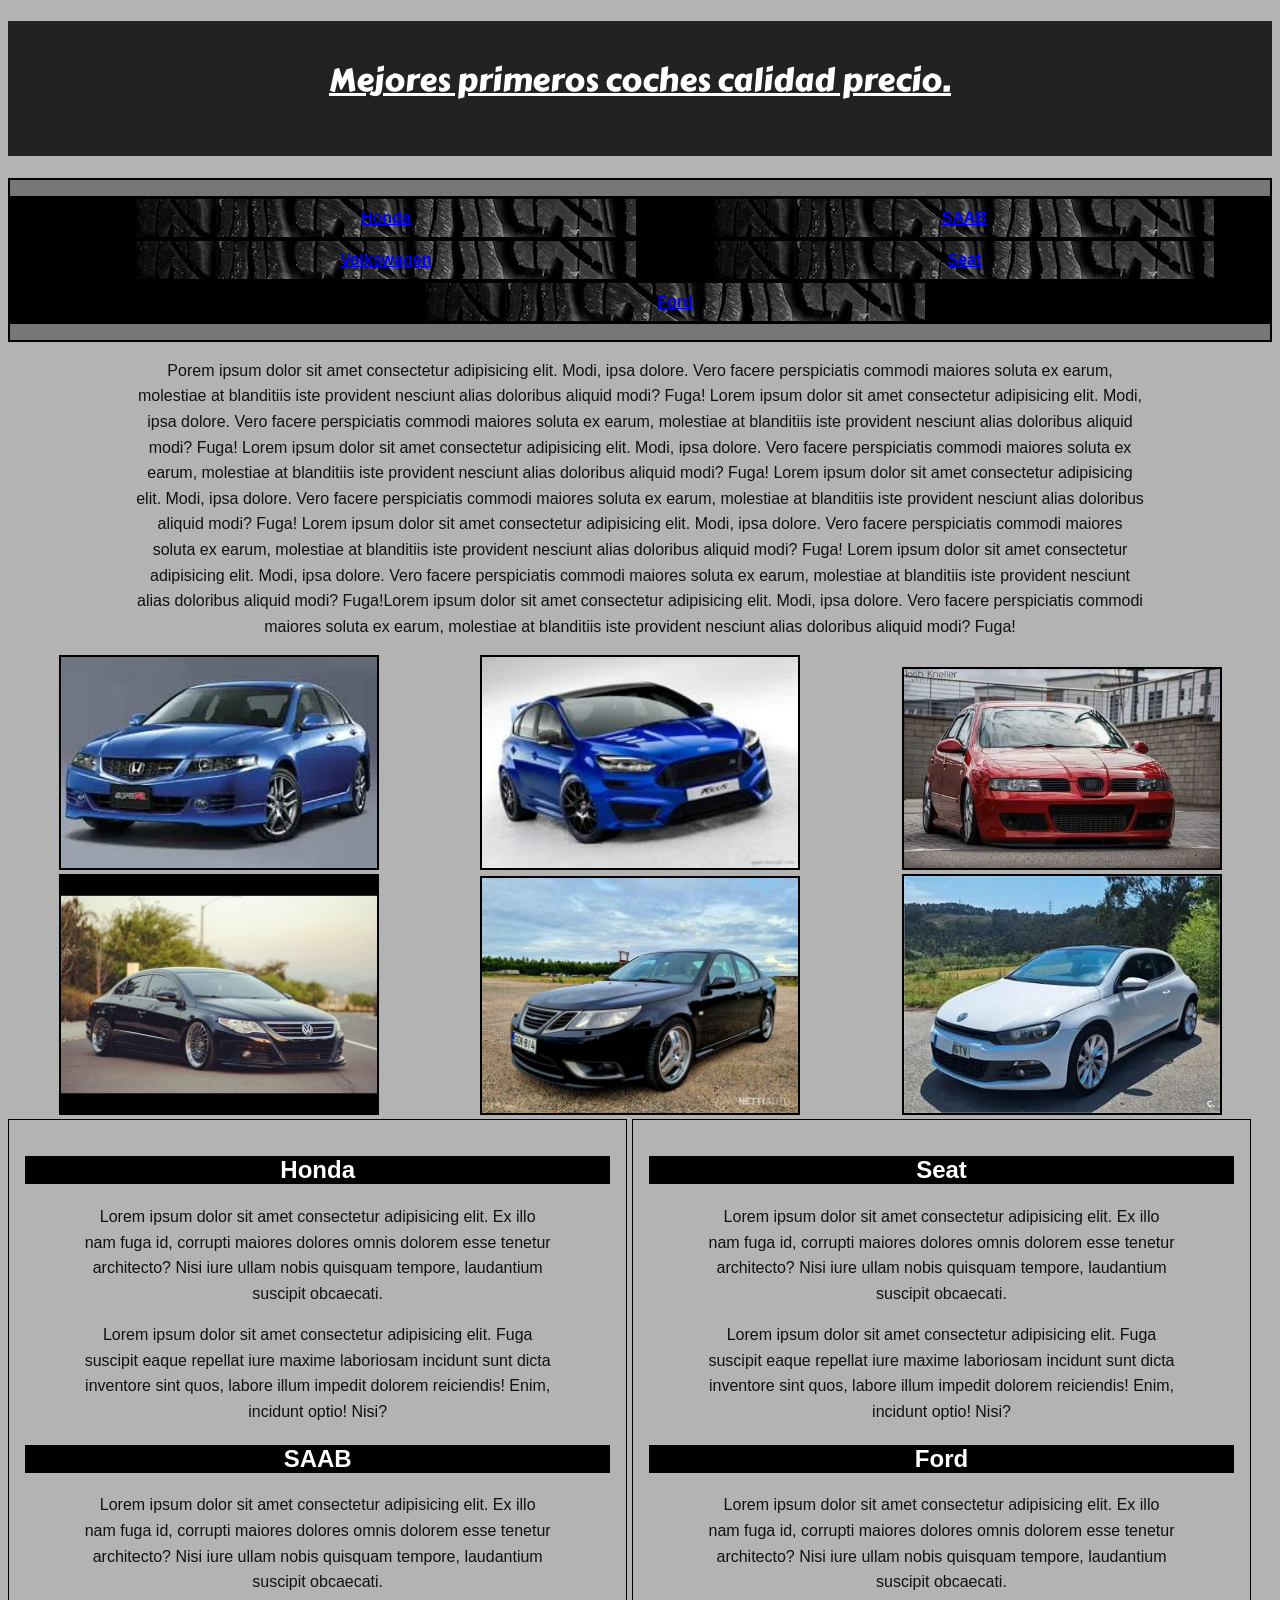
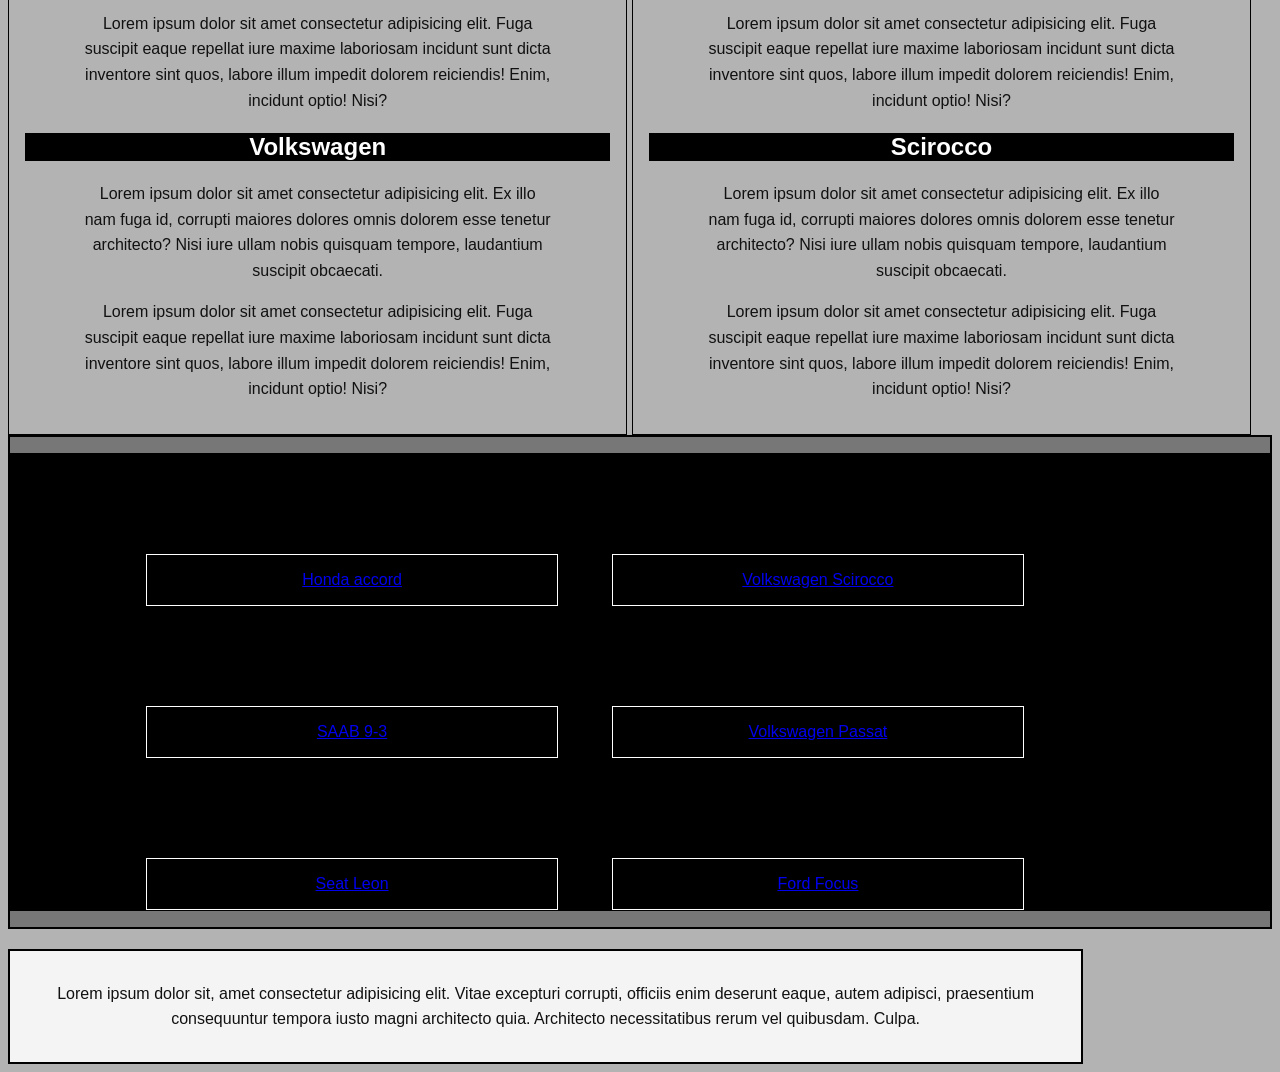
==== commit e0630203: "Update index.html" ====
--- a/index.html
+++ b/index.html
@@ -7,7 +7,7 @@
     <meta name="keywords" content="coches, motor,segunda mano,coche barato, automovil, coches segunda mano, coches baratos, comprar coche segunda mano ">
     <title>Mejores coches de segunda mano.</title>
     <link rel="icon" href="imagen/coche.png" type ="image/png">
-    <link rel="stylesheet" href="prueba.css">
+    <link rel="stylesheet" href="Coches.css">
     <meta name="description" content="Web dedicada a los coches de segunda mano">
     <link rel="preconnect" href="https://fonts.googleapis.com">
     <link rel="preconnect" href="https://fonts.gstatic.com" crossorigin>
@@ -152,4 +152,4 @@
         Lorem ipsum dolor sit, amet consectetur adipisicing elit. Vitae excepturi corrupti, officiis enim deserunt eaque, autem adipisci, praesentium consequuntur tempora iusto magni architecto quia. Architecto necessitatibus rerum vel quibusdam. Culpa.
     </p>
 </footer>
-</html>+</html>
--- a/Coches.css
+++ b/Coches.css
@@ -0,0 +1,180 @@
+body {
+    background-color: #b3b3b3;
+    font-family: Arial, sans-serif;
+    color: #000;
+}
+
+h1 {
+    font-family: "Carter One", system-ui;
+    font-weight: 400;
+    font-style: normal;
+    color: #ffffff;
+    text-align: center;
+    height: 100px;
+    padding-top: 35px;
+    text-decoration: underline;
+    background-color: #222;
+}
+
+h2 {
+    background-color: #000;
+    color: #fff;
+    text-align: center;
+}
+
+figure {
+    text-align: center;
+    width: 25%;
+    display: inline-block;
+    margin: 0 4%;
+}
+
+img {
+    width: 100%;
+    max-width: 400px;
+    border: 2px solid #000;
+    height: auto;
+}
+
+p {
+    text-align: center;
+    width: 80%;
+    margin: 1em auto;
+    line-height: 1.6;
+    font-size: 1rem;
+    color: #111;
+}
+
+nav {
+    border: none;
+}
+
+nav:first-of-type {
+    border: 2px solid #000;
+}
+
+nav:last-of-type {
+    background-color: #777;
+    text-align: center;
+}
+
+ol {
+    border: 1px solid #000;
+    background-color: #000;
+    padding: 0;
+    list-style: none;
+}
+
+li.tres {
+    background-image: url(imagen/rueda2.png);
+    width: 360px;
+    border: 2px solid #000;
+    padding: 10px 70px;
+    color: #fff;
+    display: inline-block;
+    margin-left: 70px;
+    font-weight: bold;
+    background-color: rgb(255, 255, 255);
+}
+
+li.uno, li.un {
+    background-color: #000;
+    color: #fff;
+    display: inline-block;
+    margin: 100px 80px 0 -30px;
+    border: 1px solid #fff;
+    width: 30%;
+    padding: 1em;
+    text-align: center;
+}
+
+li:hover, a:hover {
+    color: #fa7474;
+}
+
+a:focus, button:focus, li:focus {
+    outline: 3px dashed #ff0;
+    outline-offset: 3px;
+    background-color: #333;
+}
+
+footer p {
+    border: 2px solid #000;
+    padding: 30px;
+    margin: 20px 0 0 0;
+    text-align: center;
+    background-color: #f4f4f4;
+    font-size: 1rem;
+    color: #111;
+}
+
+#unoo, #doss {
+    width: 49%;
+    display: inline-block;
+    border: 1.5px solid #000;
+    vertical-align: top;
+    padding: 1em;
+    box-sizing: border-box;
+}
+
+@media (max-width: 768px) {
+    h1 {
+        font-size: 1.5rem;
+        padding-top: 20px;
+        height: auto;
+    }
+
+    p {
+        width: 90%;
+        margin: 0 auto;
+        font-size: 0.9rem;
+    }
+
+    figure {
+        width: 40%;
+        margin: 1em auto;
+    }
+
+    nav ol li {
+        display: block;
+        width: 80%;
+        margin: 10px auto;
+        padding-left: 0;
+    }
+
+    #unoo, #doss {
+        width: 100%;
+        margin-left: 0;
+    }
+}
+
+@media (max-width: 480px) {
+    h1 {
+        font-size: 1.2rem;
+        padding-top: 15px;
+    }
+
+    nav ol li {
+        width: 100%;
+        font-size: 0.9rem;
+    }
+
+    figure {
+        width: 80%;
+    }
+
+    img {
+        width: 100%;
+        height: auto;
+    }
+
+    p {
+        font-size: 0.85rem;
+        text-align: justify;
+    }
+
+    footer p {
+        padding: 15px;
+        font-size: 0.85rem;
+    }
+} 
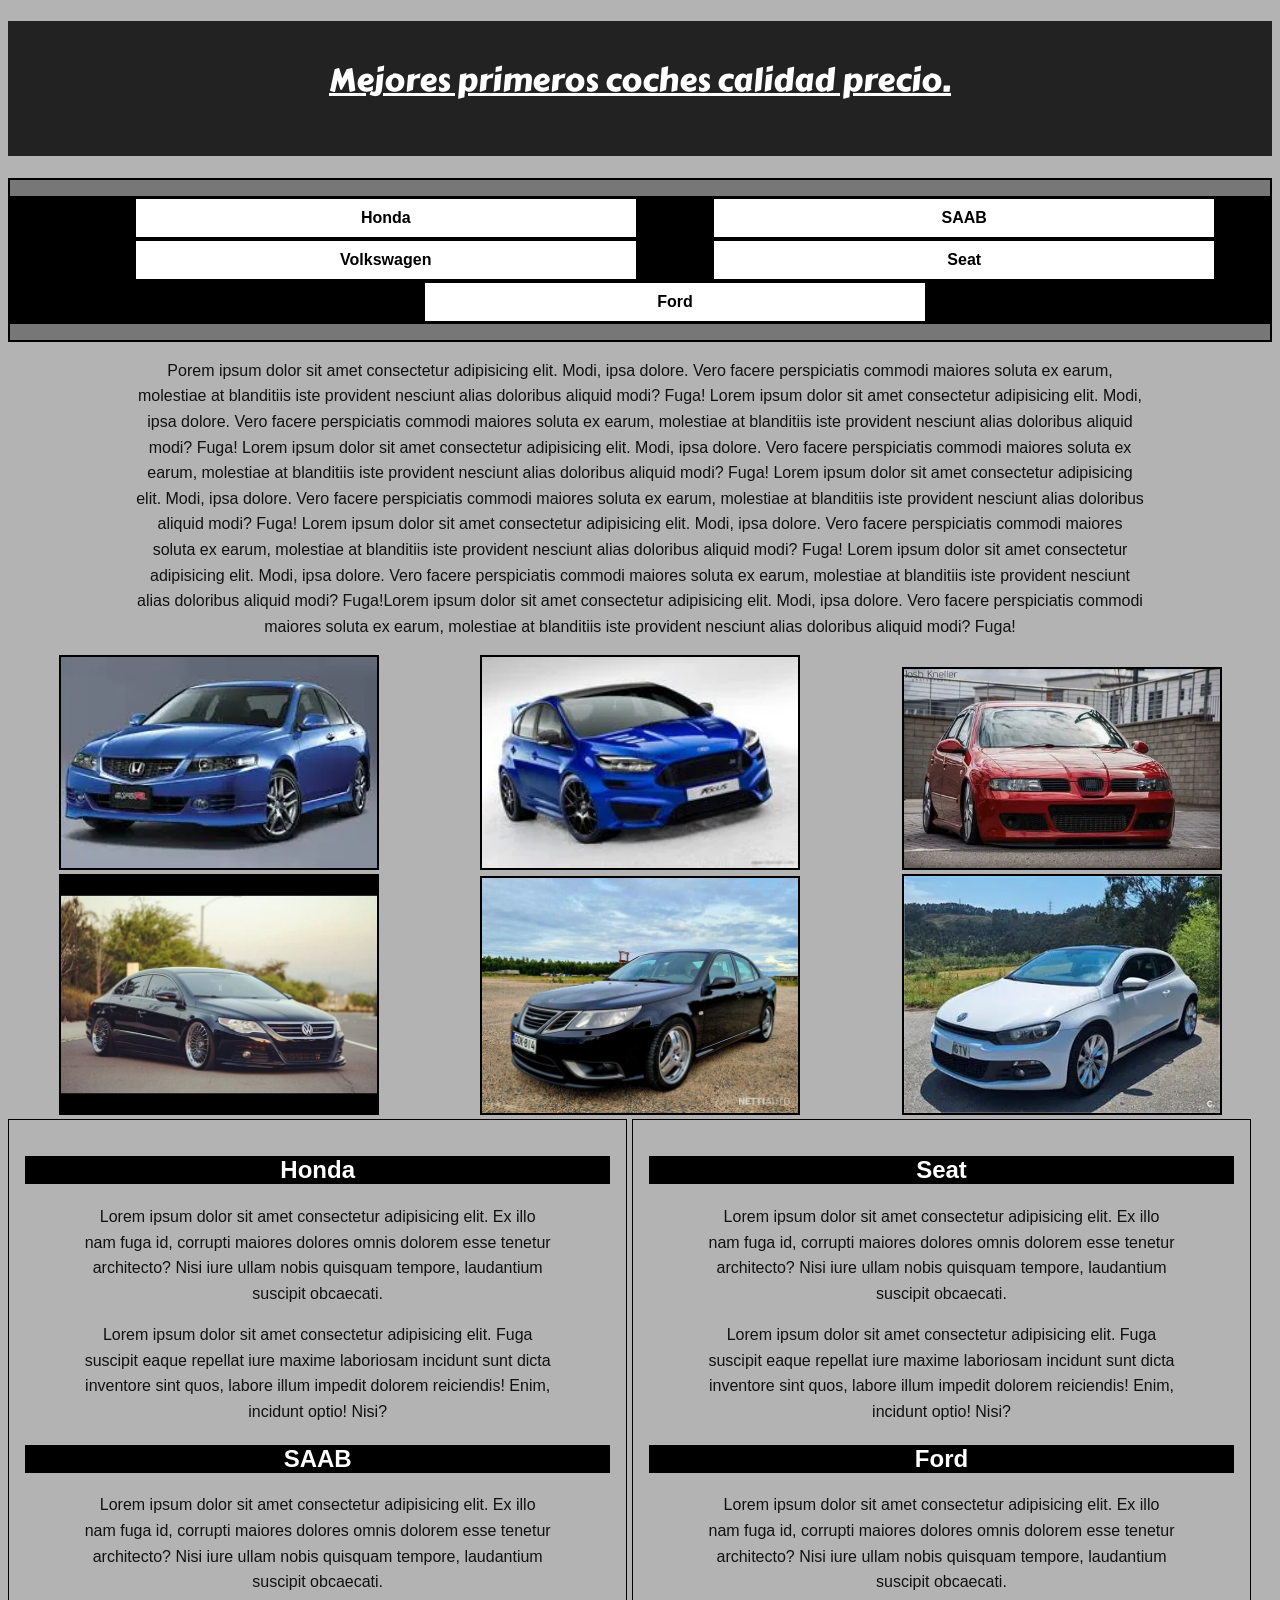
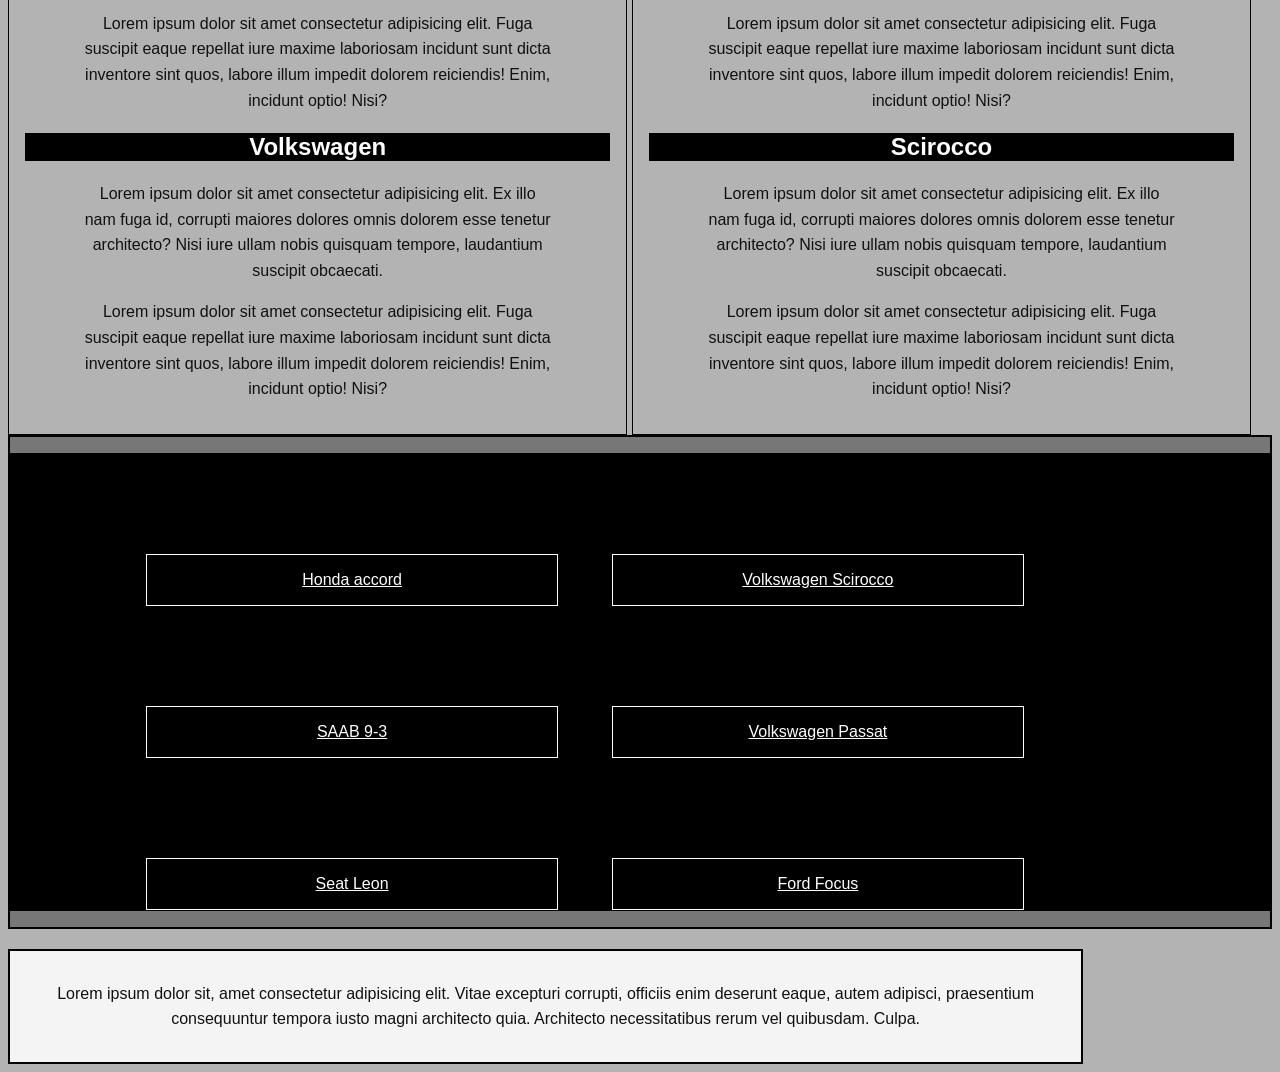
==== commit d5e2b583: "Add files via upload" ====
--- a/index.html
+++ b/index.html
@@ -7,7 +7,7 @@
     <meta name="keywords" content="coches, motor,segunda mano,coche barato, automovil, coches segunda mano, coches baratos, comprar coche segunda mano ">
     <title>Mejores coches de segunda mano.</title>
     <link rel="icon" href="imagen/coche.png" type ="image/png">
-    <link rel="stylesheet" href="Coches.css">
+    <link rel="stylesheet" href="coches.css">
     <meta name="description" content="Web dedicada a los coches de segunda mano">
     <link rel="preconnect" href="https://fonts.googleapis.com">
     <link rel="preconnect" href="https://fonts.gstatic.com" crossorigin>
@@ -137,11 +137,11 @@
     
         <li class="un"><a href="https://www.coches.net/segunda-mano/?MakeIds%5B0%5D=38&ModelIds%5B0%5D=4">SAAB 9-3</a></li>
     
-        <li class="uno"><a href="https://www.coches.net/segunda-mano/?MakeIds%5B0%5D=47&ModelIds%5B0%5D=83">Volkswagen Passat</a></li>
+        <li class="un"><a href="https://www.coches.net/segunda-mano/?MakeIds%5B0%5D=47&ModelIds%5B0%5D=83">Volkswagen Passat</a></li>
     
-        <li class="uno"><a href="https://www.coches.net/segunda-mano/?MakeIds%5B0%5D=39&ModelIds%5B0%5D=410">Seat Leon</a></li>
+        <li class="un"><a href="https://www.coches.net/segunda-mano/?MakeIds%5B0%5D=39&ModelIds%5B0%5D=410">Seat Leon</a></li>
   
-        <li class="uno"><a href="https://www.coches.net/segunda-mano/?MakeIds%5B0%5D=15&ModelIds%5B0%5D=38">Ford Focus</a></li>
+        <li class="un"><a href="https://www.coches.net/segunda-mano/?MakeIds%5B0%5D=15&ModelIds%5B0%5D=38">Ford Focus</a></li>
 
     </ol>
  </nav>   
@@ -152,4 +152,4 @@
         Lorem ipsum dolor sit, amet consectetur adipisicing elit. Vitae excepturi corrupti, officiis enim deserunt eaque, autem adipisci, praesentium consequuntur tempora iusto magni architecto quia. Architecto necessitatibus rerum vel quibusdam. Culpa.
     </p>
 </footer>
-</html>
+</html>
--- a/coches.css
+++ b/coches.css
@@ -0,0 +1,185 @@
+body {
+    background-color: #b3b3b3;
+    font-family: Arial, sans-serif;
+    color: #000;
+}
+
+h1 {
+    font-family: "Carter One", system-ui;
+    font-weight: 400;
+    font-style: normal;
+    color: #ffffff;
+    text-align: center;
+    height: 100px;
+    padding-top: 35px;
+    text-decoration: underline;
+    background-color: #222;
+}
+
+.un a{
+    color: white;
+}
+
+h2 {
+    background-color: #000;
+    color: #fff;
+    text-align: center;
+}
+
+figure {
+    text-align: center;
+    width: 25%;
+    display: inline-block;
+    margin: 0 4%;
+}
+
+img {
+    width: 100%;
+    max-width: 400px;
+    border: 2px solid #000;
+    height: auto;
+}
+header a{
+        color:rgb(0, 0, 0) ;  
+  text-decoration: none; 
+}
+
+p {
+    text-align: center;
+    width: 80%;
+    margin: 1em auto;
+    line-height: 1.6;
+    font-size: 1rem;
+    color: #111;
+}
+
+nav {
+    border: none;
+}
+
+nav:first-of-type {
+    border: 2px solid #000;
+}
+
+nav:last-of-type {
+    background-color: #777;
+    text-align: center;
+}
+
+ol {
+    border: 1px solid #000;
+    background-color: #000;
+    padding: 0;
+    list-style: none;
+}
+
+
+
+li.tres {
+    width: 360px;
+    border: 2px solid #000;
+    padding: 10px 70px;
+    color: #fff;
+    display: inline-block;
+    margin-left: 70px;
+    font-weight: bold;
+    background-color: rgb(255, 255, 255);
+}
+
+li.uno, li.un {
+    background-color: #000;
+    color: #fff;
+    display: inline-block;
+    margin: 100px 80px 0 -30px;
+    border: 1px solid #fff;
+    width: 30%;
+    padding: 1em;
+    text-align: center;
+}
+
+a:focus, button:focus, li:focus {
+    outline: 3px dashed #ff0;
+    outline-offset: 3px;
+    background-color: #333;
+}
+
+footer p {
+    border: 2px solid #000;
+    padding: 30px;
+    margin: 20px 0 0 0;
+    text-align: center;
+    background-color: #f4f4f4;
+    font-size: 1rem;
+    color: #111;
+}
+
+#unoo, #doss {
+    width: 49%;
+    display: inline-block;
+    border: 1.5px solid #000;
+    vertical-align: top;
+    padding: 1em;
+    box-sizing: border-box;
+}
+
+@media (max-width: 768px) {
+    h1 {
+        font-size: 1.5rem;
+        padding-top: 20px;
+        height: auto;
+    }
+
+    p {
+        width: 90%;
+        margin: 0 auto;
+        font-size: 0.9rem;
+    }
+
+    figure {
+        width: 40%;
+        margin: 1em auto;
+    }
+
+    nav ol li {
+        display: block;
+        width: 80%;
+        margin: 10px auto;
+        padding-left: 0;
+    }
+
+    #unoo, #doss {
+        width: 100%;
+        margin-left: 0;
+    }
+}
+
+@media (max-width: 480px) {
+    h1 {
+        font-size: 1.2rem;
+        padding-top: 15px;
+    }
+
+    nav ol li {
+        width: 100%;
+        font-size: 0.9rem;
+    }
+
+    figure {
+        width: 80%;
+    }
+
+    img {
+        width: 100%;
+        height: auto;
+    }
+
+    p {
+        font-size: 0.85rem;
+        text-align: justify;
+    }
+
+    footer p {
+        padding: 15px;
+        font-size: 0.85rem;
+    }
+} 
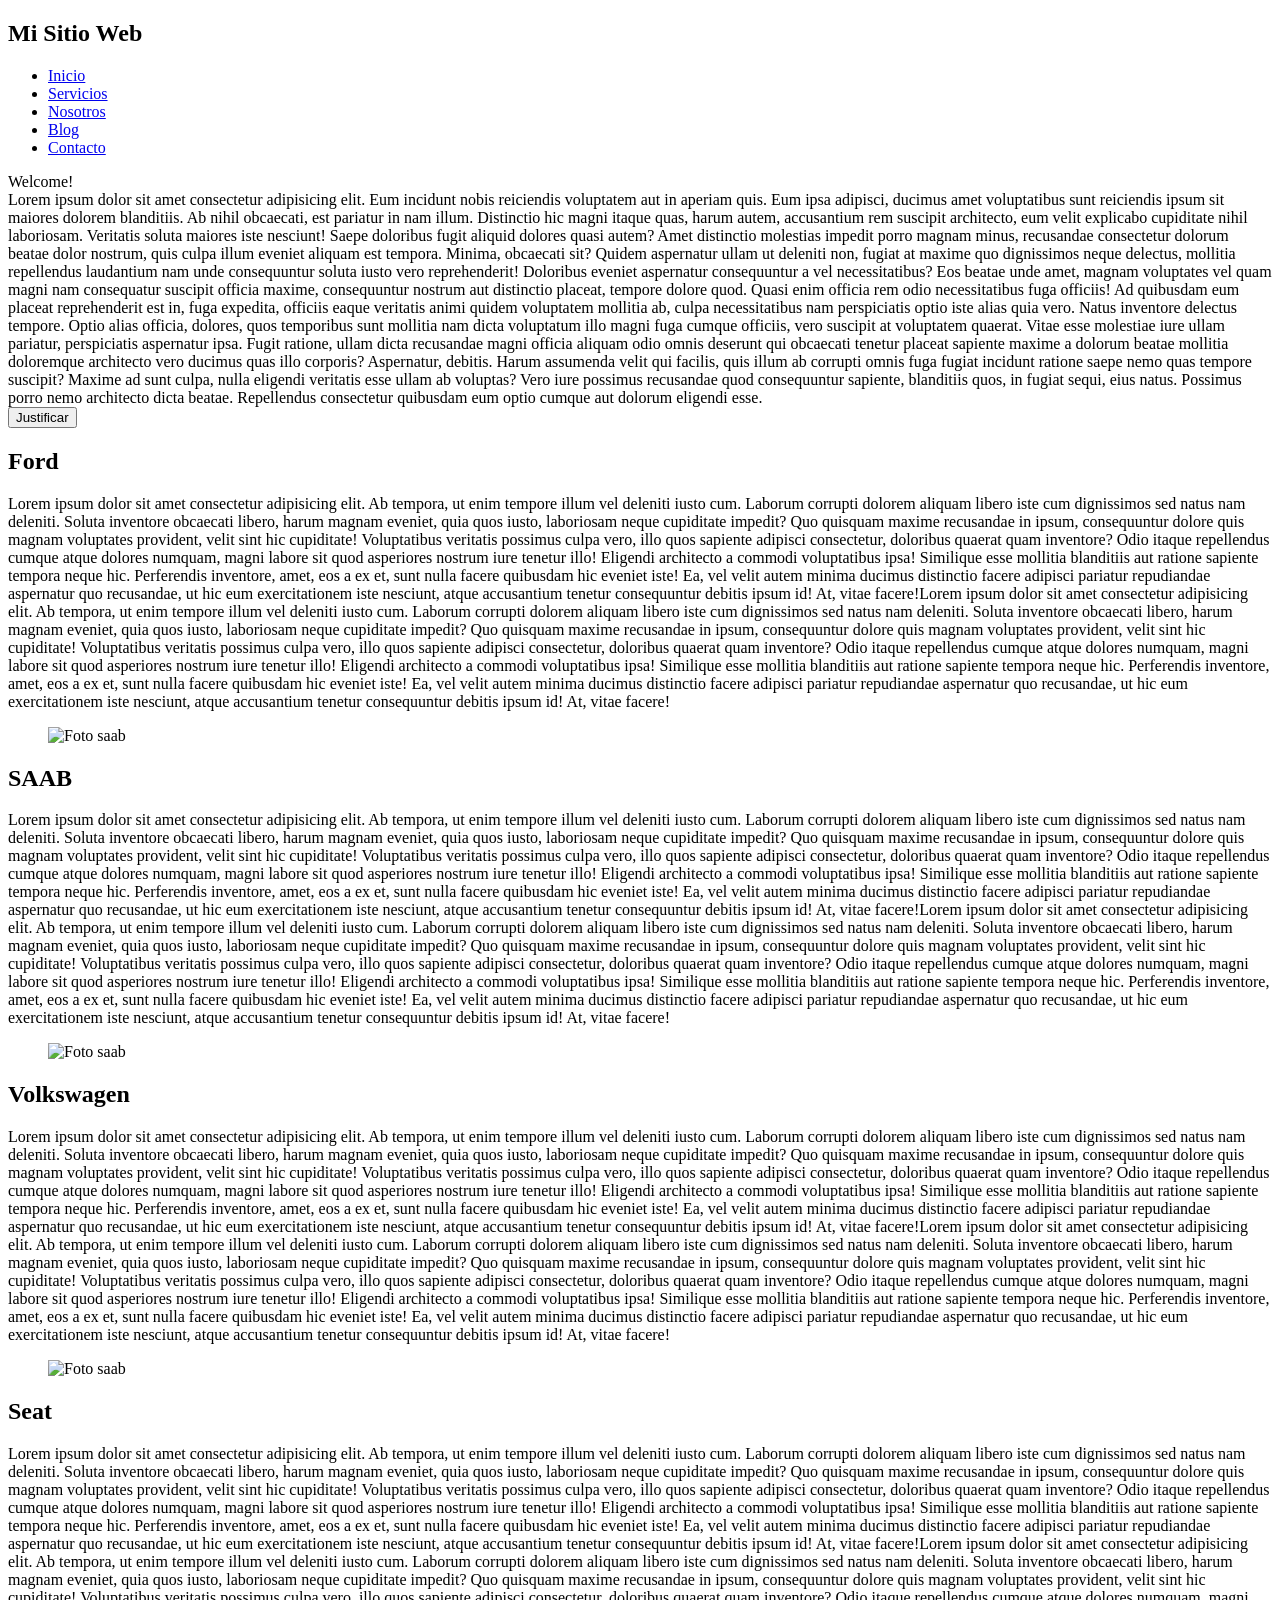
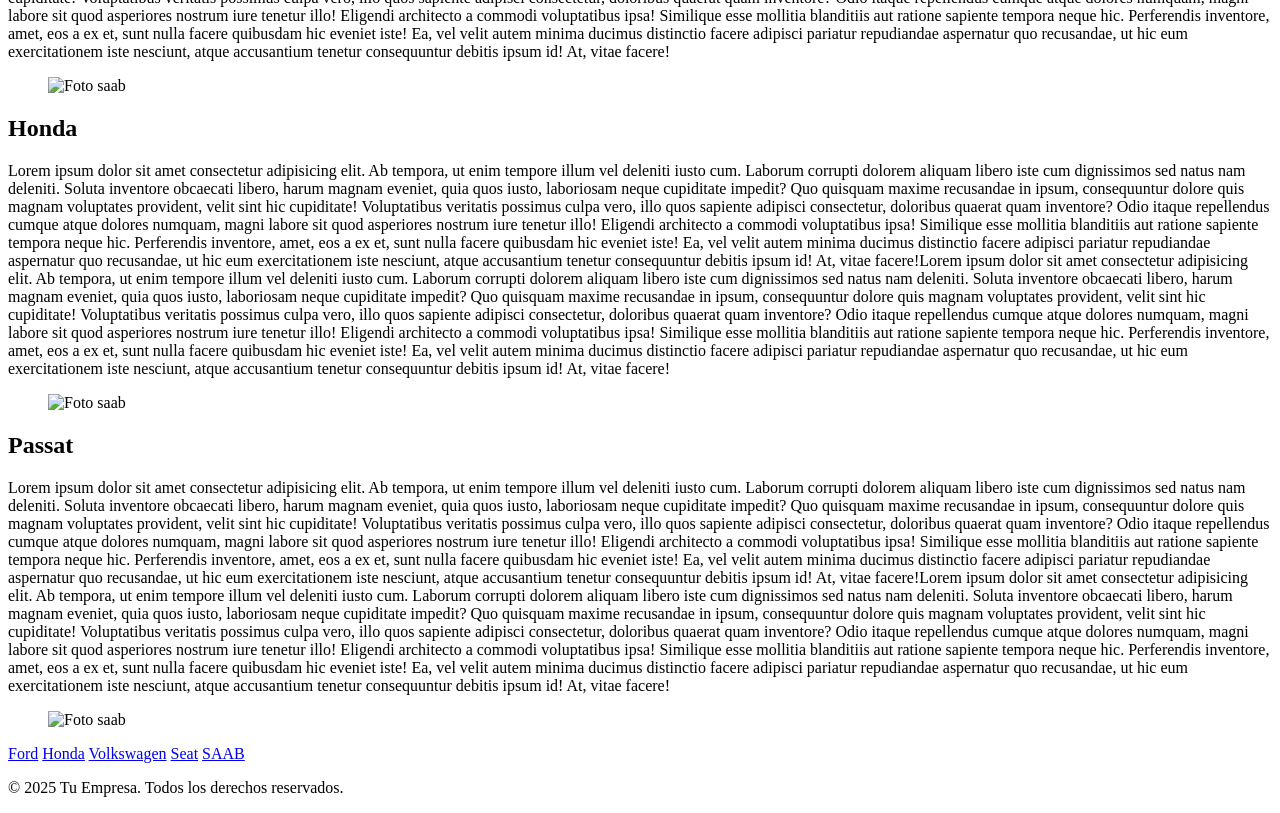
==== commit 16d9ae5b: "Add files via upload" ====
--- a/index.html
+++ b/index.html
@@ -4,15 +4,16 @@
 <head>
     <meta charset="UTF-8">
     <meta name="viewport" content="width=device-width, initial-scale=1.0">
-    <meta name="keywords" content="coches, motor,segunda mano,coche barato, automovil, coches segunda mano, coches baratos, comprar coche segunda mano ">
+    <meta name="keywords"
+        content="coches, motor,segunda mano,coche barato, automovil, coches segunda mano, coches baratos, comprar coche segunda mano ">
     <title>Mejores coches de segunda mano.</title>
-    <link rel="icon" href="imagen/coche.png" type ="image/png">
-    <link rel="stylesheet" href="coches.css">
+    <link rel="icon" href="imagen/coche.png" type="image/png">
+    <link rel="stylesheet" href="Coches (2).css">
     <meta name="description" content="Web dedicada a los coches de segunda mano">
     <link rel="preconnect" href="https://fonts.googleapis.com">
     <link rel="preconnect" href="https://fonts.gstatic.com" crossorigin>
     <link href="https://fonts.googleapis.com/css2?family=Carter+One&display=swap" rel="stylesheet">
-    
+
     <script type="application/ld+json">
         {
             "@context": "https://schema.org",
@@ -27,7 +28,7 @@
             
         }
         </script>
-        <script type="application/ld+json">
+    <script type="application/ld+json">
             {
                 "@context": "https://schema.org",
                 "@type": "BreadcrumbList",
@@ -66,90 +67,419 @@
             }
             
             </script>
-            <meta name="viewport" content="width=device-width, initial-scale=1.0">
+    <script>
+        function toggleJustify() {
+            var texto = document.getElementById('texto');
+            var boton = document.querySelector('.justify-button');
+            
+            if (texto.classList.contains('justified')) {
+                texto.classList.remove('justified');
+                boton.textContent = 'Justificar Texto';
+            } else {
+                texto.classList.add('justified');
+                boton.textContent = 'Desjustificar Texto';
+            }
+        }
+    </script>
+    <meta name="viewport" content="width=device-width, initial-scale=1.0">
 
 </head>
 
-<body>
-<header>
-    <h1>Mejores primeros coches calidad precio.</h1>
-    <nav class="breadcrumbs" aria-label="breadcrumb">
-        <ol>
-            <li class="tres"><a href="../MARCAS_DAM/honda.html">Honda</a></li>
-            <li class="tres"><a href="../MARCAS_DAM/SAAB.html">SAAB</a></li>
-            <li class="tres"><a href="../MARCAS_DAM/volkswagen.html">Volkswagen</a></li>
-            <li class="tres"><a href="../MARCAS_DAM/seat.html">Seat</a></li>
-            <li class="tres"><a href="../MARCAS_DAM/ford.html">Ford</a></li>
-        </ol>
-    </nav>
-    
-    
-</header>
-<main>
-<p>Porem ipsum dolor sit amet consectetur adipisicing elit. Modi, ipsa dolore. Vero facere perspiciatis commodi maiores soluta ex earum, molestiae at blanditiis iste provident nesciunt alias doloribus aliquid modi? Fuga!
-        Lorem ipsum dolor sit amet consectetur adipisicing elit. Modi, ipsa dolore. Vero facere perspiciatis commodi maiores soluta ex earum, molestiae at blanditiis iste provident nesciunt alias doloribus aliquid modi? Fuga!
-        Lorem ipsum dolor sit amet consectetur adipisicing elit. Modi, ipsa dolore. Vero facere perspiciatis commodi maiores soluta ex earum, molestiae at blanditiis iste provident nesciunt alias doloribus aliquid modi? Fuga!
-        Lorem ipsum dolor sit amet consectetur adipisicing elit. Modi, ipsa dolore. Vero facere perspiciatis commodi maiores soluta ex earum, molestiae at blanditiis iste provident nesciunt alias doloribus aliquid modi? Fuga! 
-        Lorem ipsum dolor sit amet consectetur adipisicing elit. Modi, ipsa dolore. Vero facere perspiciatis commodi maiores soluta ex earum, molestiae at blanditiis iste provident nesciunt alias doloribus aliquid modi? Fuga!
-        Lorem ipsum dolor sit amet consectetur adipisicing elit. Modi, ipsa dolore. Vero facere perspiciatis commodi maiores soluta ex earum, molestiae at blanditiis iste provident nesciunt alias doloribus aliquid modi? Fuga!Lorem ipsum dolor sit amet consectetur adipisicing elit. Modi, ipsa dolore. Vero facere perspiciatis commodi maiores soluta ex earum, molestiae at blanditiis iste provident nesciunt alias doloribus aliquid modi? Fuga!
-    </p>
-<figure><img src="../imagen/accord.webp" alt="Foto honda accord"></figure>
-<figure><img src="../imagen/focus.webp" alt="Foto ford focus"></figure>
-<figure> <img src="../imagen/leon.webp" alt="Foto seat leon"></figure>
-<figure><img src="../imagen/passat.webp" alt="Foto passat"></figure>
-<figure><img src="../imagen/saab.webp" alt="Foto saab"></figure>
-<figure><img src="../imagen/scirocco.webp" alt="Foto scirocco"></figure>
-<div>
-   <div id="unoo">
-    <h2>Honda</h2>
-    <p>Lorem ipsum dolor sit amet consectetur adipisicing elit. Ex illo nam fuga id, corrupti maiores dolores omnis dolorem esse tenetur architecto? Nisi iure ullam nobis quisquam tempore, laudantium suscipit obcaecati.</p>
-    <p>Lorem ipsum dolor sit amet consectetur adipisicing elit. Fuga suscipit eaque repellat iure maxime laboriosam incidunt sunt dicta inventore sint quos, labore illum impedit dolorem reiciendis! Enim, incidunt optio! Nisi?</p>
-
-    <h2>SAAB</h2>
-    <p>Lorem ipsum dolor sit amet consectetur adipisicing elit. Ex illo nam fuga id, corrupti maiores dolores omnis dolorem esse tenetur architecto? Nisi iure ullam nobis quisquam tempore, laudantium suscipit obcaecati.</p>
-    <p>Lorem ipsum dolor sit amet consectetur adipisicing elit. Fuga suscipit eaque repellat iure maxime laboriosam incidunt sunt dicta inventore sint quos, labore illum impedit dolorem reiciendis! Enim, incidunt optio! Nisi?</p>
-
-    <h2>Volkswagen</h2>
-    <p>Lorem ipsum dolor sit amet consectetur adipisicing elit. Ex illo nam fuga id, corrupti maiores dolores omnis dolorem esse tenetur architecto? Nisi iure ullam nobis quisquam tempore, laudantium suscipit obcaecati.</p>
-    <p>Lorem ipsum dolor sit amet consectetur adipisicing elit. Fuga suscipit eaque repellat iure maxime laboriosam incidunt sunt dicta inventore sint quos, labore illum impedit dolorem reiciendis! Enim, incidunt optio! Nisi?</p>
+<body class="todo">
+    <header>
+        <nav>
+            <div class="logo">
+                <h1>Mi Sitio Web</h1>
+            </div>
+            <ul>
+                <li><a href="#inicio">Inicio</a></li>
+                <li><a href="#servicios">Servicios</a></li>
+                <li><a href="#nosotros">Nosotros</a></li>
+                <li><a href="#blog">Blog</a></li>
+                <li><a href="#contacto">Contacto</a></li>
+            </ul>
+        </nav>
+    </header>
+    <main>
+        <span lang="en">Welcome!</span>
+        <div class="intro">
+            Lorem ipsum dolor sit amet consectetur adipisicing elit. Eum incidunt nobis reiciendis voluptatem aut in
+            aperiam quis. Eum ipsa adipisci, ducimus amet voluptatibus sunt reiciendis ipsum sit maiores dolorem
+            blanditiis.
+            Ab nihil obcaecati, est pariatur in nam illum. Distinctio hic magni itaque quas, harum autem, accusantium
+            rem suscipit architecto, eum velit explicabo cupiditate nihil laboriosam. Veritatis soluta maiores iste
+            nesciunt!
+            Saepe doloribus fugit aliquid dolores quasi autem? Amet distinctio molestias impedit porro magnam minus,
+            recusandae consectetur dolorum beatae dolor nostrum, quis culpa illum eveniet aliquam est tempora. Minima,
+            obcaecati sit?
+            Quidem aspernatur ullam ut deleniti non, fugiat at maxime quo dignissimos neque delectus, mollitia
+            repellendus laudantium nam unde consequuntur soluta iusto vero reprehenderit! Doloribus eveniet aspernatur
+            consequuntur a vel necessitatibus?
+            Eos beatae unde amet, magnam voluptates vel quam magni nam consequatur suscipit officia maxime, consequuntur
+            nostrum aut distinctio placeat, tempore dolore quod. Quasi enim officia rem odio necessitatibus fuga
+            officiis!
+            Ad quibusdam eum placeat reprehenderit est in, fuga expedita, officiis eaque veritatis animi quidem
+            voluptatem mollitia ab, culpa necessitatibus nam perspiciatis optio iste alias quia vero. Natus inventore
+            delectus tempore.
+            Optio alias officia, dolores, quos temporibus sunt mollitia nam dicta voluptatum illo magni fuga cumque
+            officiis, vero suscipit at voluptatem quaerat. Vitae esse molestiae iure ullam pariatur, perspiciatis
+            aspernatur ipsa.
+            Fugit ratione, ullam dicta recusandae magni officia aliquam odio omnis deserunt qui obcaecati tenetur
+            placeat sapiente maxime a dolorum beatae mollitia doloremque architecto vero ducimus quas illo corporis?
+            Aspernatur, debitis.
+            Harum assumenda velit qui facilis, quis illum ab corrupti omnis fuga fugiat incidunt ratione saepe nemo quas
+            tempore suscipit? Maxime ad sunt culpa, nulla eligendi veritatis esse ullam ab voluptas?
+            Vero iure possimus recusandae quod consequuntur sapiente, blanditiis quos, in fugiat sequi, eius natus.
+            Possimus porro nemo architecto dicta beatae. Repellendus consectetur quibusdam eum optio cumque aut dolorum
+            eligendi esse.
+        </div>
+        <button class="boton">Justificar</button>
+
+        <section>
+            <div class="ford">
+                <h2>Ford</h2>
+                <div class="content">
+                    <p class="negro">Lorem ipsum dolor sit amet consectetur adipisicing elit. Ab tempora, ut enim
+                        tempore illum vel
+                        deleniti
+                        iusto cum. Laborum corrupti dolorem aliquam libero iste cum dignissimos sed natus nam deleniti.
+                        Soluta inventore obcaecati libero, harum magnam eveniet, quia quos iusto, laboriosam neque
+                        cupiditate
+                        impedit? Quo quisquam maxime recusandae in ipsum, consequuntur dolore quis magnam voluptates
+                        provident,
+                        velit sint hic cupiditate!
+                        Voluptatibus veritatis possimus culpa vero, illo quos sapiente adipisci consectetur, doloribus
+                        quaerat
+                        quam inventore? Odio itaque repellendus cumque atque dolores numquam, magni labore sit quod
+                        asperiores
+                        nostrum iure tenetur illo!
+                        Eligendi architecto a commodi voluptatibus ipsa! Similique esse mollitia blanditiis aut ratione
+                        sapiente
+                        tempora neque hic. Perferendis inventore, amet, eos a ex et, sunt nulla facere quibusdam hic
+                        eveniet
+                        iste!
+                        Ea, vel velit autem minima ducimus distinctio facere adipisci pariatur repudiandae aspernatur
+                        quo
+                        recusandae, ut hic eum exercitationem iste nesciunt, atque accusantium tenetur consequuntur
+                        debitis
+                        ipsum id! At, vitae facere!Lorem ipsum dolor sit amet consectetur adipisicing elit. Ab tempora,
+                        ut enim tempore illum vel
+                        deleniti
+                        iusto cum. Laborum corrupti dolorem aliquam libero iste cum dignissimos sed natus nam deleniti.
+                        Soluta inventore obcaecati libero, harum magnam eveniet, quia quos iusto, laboriosam neque
+                        cupiditate
+                        impedit? Quo quisquam maxime recusandae in ipsum, consequuntur dolore quis magnam voluptates
+                        provident,
+                        velit sint hic cupiditate!
+                        Voluptatibus veritatis possimus culpa vero, illo quos sapiente adipisci consectetur, doloribus
+                        quaerat
+                        quam inventore? Odio itaque repellendus cumque atque dolores numquam, magni labore sit quod
+                        asperiores
+                        nostrum iure tenetur illo!
+                        Eligendi architecto a commodi voluptatibus ipsa! Similique esse mollitia blanditiis aut ratione
+                        sapiente
+                        tempora neque hic. Perferendis inventore, amet, eos a ex et, sunt nulla facere quibusdam hic
+                        eveniet
+                        iste!
+                        Ea, vel velit autem minima ducimus distinctio facere adipisci pariatur repudiandae aspernatur
+                        quo
+                        recusandae, ut hic eum exercitationem iste nesciunt, atque accusantium tenetur consequuntur
+                        debitis
+                        ipsum id! At, vitae facere!</p>
+                    <figure><img src="https://images.unsplash.com/photo-1494905998402-395d579af36f?w=800&h=500&fit=crop"
+                            alt="Foto saab"></figure>
+                </div>
+            </div>
+            <div class="ford">
+                <h2>SAAB</h2>
+                <div class="content">
+                    <p class="negro">Lorem ipsum dolor sit amet consectetur adipisicing elit. Ab tempora, ut enim
+                        tempore illum vel
+                        deleniti
+                        iusto cum. Laborum corrupti dolorem aliquam libero iste cum dignissimos sed natus nam deleniti.
+                        Soluta inventore obcaecati libero, harum magnam eveniet, quia quos iusto, laboriosam neque
+                        cupiditate
+                        impedit? Quo quisquam maxime recusandae in ipsum, consequuntur dolore quis magnam voluptates
+                        provident,
+                        velit sint hic cupiditate!
+                        Voluptatibus veritatis possimus culpa vero, illo quos sapiente adipisci consectetur, doloribus
+                        quaerat
+                        quam inventore? Odio itaque repellendus cumque atque dolores numquam, magni labore sit quod
+                        asperiores
+                        nostrum iure tenetur illo!
+                        Eligendi architecto a commodi voluptatibus ipsa! Similique esse mollitia blanditiis aut ratione
+                        sapiente
+                        tempora neque hic. Perferendis inventore, amet, eos a ex et, sunt nulla facere quibusdam hic
+                        eveniet
+                        iste!
+                        Ea, vel velit autem minima ducimus distinctio facere adipisci pariatur repudiandae aspernatur
+                        quo
+                        recusandae, ut hic eum exercitationem iste nesciunt, atque accusantium tenetur consequuntur
+                        debitis
+                        ipsum id! At, vitae facere!Lorem ipsum dolor sit amet consectetur adipisicing elit. Ab tempora,
+                        ut enim tempore illum vel
+                        deleniti
+                        iusto cum. Laborum corrupti dolorem aliquam libero iste cum dignissimos sed natus nam deleniti.
+                        Soluta inventore obcaecati libero, harum magnam eveniet, quia quos iusto, laboriosam neque
+                        cupiditate
+                        impedit? Quo quisquam maxime recusandae in ipsum, consequuntur dolore quis magnam voluptates
+                        provident,
+                        velit sint hic cupiditate!
+                        Voluptatibus veritatis possimus culpa vero, illo quos sapiente adipisci consectetur, doloribus
+                        quaerat
+                        quam inventore? Odio itaque repellendus cumque atque dolores numquam, magni labore sit quod
+                        asperiores
+                        nostrum iure tenetur illo!
+                        Eligendi architecto a commodi voluptatibus ipsa! Similique esse mollitia blanditiis aut ratione
+                        sapiente
+                        tempora neque hic. Perferendis inventore, amet, eos a ex et, sunt nulla facere quibusdam hic
+                        eveniet
+                        iste!
+                        Ea, vel velit autem minima ducimus distinctio facere adipisci pariatur repudiandae aspernatur
+                        quo
+                        recusandae, ut hic eum exercitationem iste nesciunt, atque accusantium tenetur consequuntur
+                        debitis
+                        ipsum id! At, vitae facere!</p>
+                    <figure><img src="https://images.unsplash.com/photo-1494905998402-395d579af36f?w=800&h=500&fit=crop"
+                            alt="Foto saab"></figure>
+                </div>
+            </div>
+            <div class="ford">
+                <h2>Volkswagen</h2>
+                <div class="content">
+                    <p class="negro">Lorem ipsum dolor sit amet consectetur adipisicing elit. Ab tempora, ut enim
+                        tempore illum vel
+                        deleniti
+                        iusto cum. Laborum corrupti dolorem aliquam libero iste cum dignissimos sed natus nam deleniti.
+                        Soluta inventore obcaecati libero, harum magnam eveniet, quia quos iusto, laboriosam neque
+                        cupiditate
+                        impedit? Quo quisquam maxime recusandae in ipsum, consequuntur dolore quis magnam voluptates
+                        provident,
+                        velit sint hic cupiditate!
+                        Voluptatibus veritatis possimus culpa vero, illo quos sapiente adipisci consectetur, doloribus
+                        quaerat
+                        quam inventore? Odio itaque repellendus cumque atque dolores numquam, magni labore sit quod
+                        asperiores
+                        nostrum iure tenetur illo!
+                        Eligendi architecto a commodi voluptatibus ipsa! Similique esse mollitia blanditiis aut ratione
+                        sapiente
+                        tempora neque hic. Perferendis inventore, amet, eos a ex et, sunt nulla facere quibusdam hic
+                        eveniet
+                        iste!
+                        Ea, vel velit autem minima ducimus distinctio facere adipisci pariatur repudiandae aspernatur
+                        quo
+                        recusandae, ut hic eum exercitationem iste nesciunt, atque accusantium tenetur consequuntur
+                        debitis
+                        ipsum id! At, vitae facere!Lorem ipsum dolor sit amet consectetur adipisicing elit. Ab tempora,
+                        ut enim tempore illum vel
+                        deleniti
+                        iusto cum. Laborum corrupti dolorem aliquam libero iste cum dignissimos sed natus nam deleniti.
+                        Soluta inventore obcaecati libero, harum magnam eveniet, quia quos iusto, laboriosam neque
+                        cupiditate
+                        impedit? Quo quisquam maxime recusandae in ipsum, consequuntur dolore quis magnam voluptates
+                        provident,
+                        velit sint hic cupiditate!
+                        Voluptatibus veritatis possimus culpa vero, illo quos sapiente adipisci consectetur, doloribus
+                        quaerat
+                        quam inventore? Odio itaque repellendus cumque atque dolores numquam, magni labore sit quod
+                        asperiores
+                        nostrum iure tenetur illo!
+                        Eligendi architecto a commodi voluptatibus ipsa! Similique esse mollitia blanditiis aut ratione
+                        sapiente
+                        tempora neque hic. Perferendis inventore, amet, eos a ex et, sunt nulla facere quibusdam hic
+                        eveniet
+                        iste!
+                        Ea, vel velit autem minima ducimus distinctio facere adipisci pariatur repudiandae aspernatur
+                        quo
+                        recusandae, ut hic eum exercitationem iste nesciunt, atque accusantium tenetur consequuntur
+                        debitis
+                        ipsum id! At, vitae facere!</p>
+                    <figure><img src="https://images.unsplash.com/photo-1494905998402-395d579af36f?w=800&h=500&fit=crop"
+                            alt="Foto saab"></figure>
+                </div>
+            </div>
+            <div class="ford">
+                <h2>Seat</h2>
+                <div class="content">
+                    <p class="negro">Lorem ipsum dolor sit amet consectetur adipisicing elit. Ab tempora, ut enim
+                        tempore illum vel
+                        deleniti
+                        iusto cum. Laborum corrupti dolorem aliquam libero iste cum dignissimos sed natus nam deleniti.
+                        Soluta inventore obcaecati libero, harum magnam eveniet, quia quos iusto, laboriosam neque
+                        cupiditate
+                        impedit? Quo quisquam maxime recusandae in ipsum, consequuntur dolore quis magnam voluptates
+                        provident,
+                        velit sint hic cupiditate!
+                        Voluptatibus veritatis possimus culpa vero, illo quos sapiente adipisci consectetur, doloribus
+                        quaerat
+                        quam inventore? Odio itaque repellendus cumque atque dolores numquam, magni labore sit quod
+                        asperiores
+                        nostrum iure tenetur illo!
+                        Eligendi architecto a commodi voluptatibus ipsa! Similique esse mollitia blanditiis aut ratione
+                        sapiente
+                        tempora neque hic. Perferendis inventore, amet, eos a ex et, sunt nulla facere quibusdam hic
+                        eveniet
+                        iste!
+                        Ea, vel velit autem minima ducimus distinctio facere adipisci pariatur repudiandae aspernatur
+                        quo
+                        recusandae, ut hic eum exercitationem iste nesciunt, atque accusantium tenetur consequuntur
+                        debitis
+                        ipsum id! At, vitae facere!Lorem ipsum dolor sit amet consectetur adipisicing elit. Ab tempora,
+                        ut enim tempore illum vel
+                        deleniti
+                        iusto cum. Laborum corrupti dolorem aliquam libero iste cum dignissimos sed natus nam deleniti.
+                        Soluta inventore obcaecati libero, harum magnam eveniet, quia quos iusto, laboriosam neque
+                        cupiditate
+                        impedit? Quo quisquam maxime recusandae in ipsum, consequuntur dolore quis magnam voluptates
+                        provident,
+                        velit sint hic cupiditate!
+                        Voluptatibus veritatis possimus culpa vero, illo quos sapiente adipisci consectetur, doloribus
+                        quaerat
+                        quam inventore? Odio itaque repellendus cumque atque dolores numquam, magni labore sit quod
+                        asperiores
+                        nostrum iure tenetur illo!
+                        Eligendi architecto a commodi voluptatibus ipsa! Similique esse mollitia blanditiis aut ratione
+                        sapiente
+                        tempora neque hic. Perferendis inventore, amet, eos a ex et, sunt nulla facere quibusdam hic
+                        eveniet
+                        iste!
+                        Ea, vel velit autem minima ducimus distinctio facere adipisci pariatur repudiandae aspernatur
+                        quo
+                        recusandae, ut hic eum exercitationem iste nesciunt, atque accusantium tenetur consequuntur
+                        debitis
+                        ipsum id! At, vitae facere!</p>
+                    <figure><img src="https://images.unsplash.com/photo-1494905998402-395d579af36f?w=800&h=500&fit=crop"
+                            alt="Foto saab"></figure>
+                </div>
+            </div>
+            <div class="ford">
+                <h2>Honda</h2>
+                <div class="content">
+                    <p class="negro">Lorem ipsum dolor sit amet consectetur adipisicing elit. Ab tempora, ut enim
+                        tempore illum vel
+                        deleniti
+                        iusto cum. Laborum corrupti dolorem aliquam libero iste cum dignissimos sed natus nam deleniti.
+                        Soluta inventore obcaecati libero, harum magnam eveniet, quia quos iusto, laboriosam neque
+                        cupiditate
+                        impedit? Quo quisquam maxime recusandae in ipsum, consequuntur dolore quis magnam voluptates
+                        provident,
+                        velit sint hic cupiditate!
+                        Voluptatibus veritatis possimus culpa vero, illo quos sapiente adipisci consectetur, doloribus
+                        quaerat
+                        quam inventore? Odio itaque repellendus cumque atque dolores numquam, magni labore sit quod
+                        asperiores
+                        nostrum iure tenetur illo!
+                        Eligendi architecto a commodi voluptatibus ipsa! Similique esse mollitia blanditiis aut ratione
+                        sapiente
+                        tempora neque hic. Perferendis inventore, amet, eos a ex et, sunt nulla facere quibusdam hic
+                        eveniet
+                        iste!
+                        Ea, vel velit autem minima ducimus distinctio facere adipisci pariatur repudiandae aspernatur
+                        quo
+                        recusandae, ut hic eum exercitationem iste nesciunt, atque accusantium tenetur consequuntur
+                        debitis
+                        ipsum id! At, vitae facere!Lorem ipsum dolor sit amet consectetur adipisicing elit. Ab tempora,
+                        ut enim tempore illum vel
+                        deleniti
+                        iusto cum. Laborum corrupti dolorem aliquam libero iste cum dignissimos sed natus nam deleniti.
+                        Soluta inventore obcaecati libero, harum magnam eveniet, quia quos iusto, laboriosam neque
+                        cupiditate
+                        impedit? Quo quisquam maxime recusandae in ipsum, consequuntur dolore quis magnam voluptates
+                        provident,
+                        velit sint hic cupiditate!
+                        Voluptatibus veritatis possimus culpa vero, illo quos sapiente adipisci consectetur, doloribus
+                        quaerat
+                        quam inventore? Odio itaque repellendus cumque atque dolores numquam, magni labore sit quod
+                        asperiores
+                        nostrum iure tenetur illo!
+                        Eligendi architecto a commodi voluptatibus ipsa! Similique esse mollitia blanditiis aut ratione
+                        sapiente
+                        tempora neque hic. Perferendis inventore, amet, eos a ex et, sunt nulla facere quibusdam hic
+                        eveniet
+                        iste!
+                        Ea, vel velit autem minima ducimus distinctio facere adipisci pariatur repudiandae aspernatur
+                        quo
+                        recusandae, ut hic eum exercitationem iste nesciunt, atque accusantium tenetur consequuntur
+                        debitis
+                        ipsum id! At, vitae facere!</p>
+                    <figure><img src="https://images.unsplash.com/photo-1494905998402-395d579af36f?w=800&h=500&fit=crop"
+                            alt="Foto saab"></figure>
+                </div>
+            </div>
+            <div class="ford">
+                <h2>Passat</h2>
+                <div class="content">
+                    <p class="negro">Lorem ipsum dolor sit amet consectetur adipisicing elit. Ab tempora, ut enim
+                        tempore illum vel
+                        deleniti
+                        iusto cum. Laborum corrupti dolorem aliquam libero iste cum dignissimos sed natus nam deleniti.
+                        Soluta inventore obcaecati libero, harum magnam eveniet, quia quos iusto, laboriosam neque
+                        cupiditate
+                        impedit? Quo quisquam maxime recusandae in ipsum, consequuntur dolore quis magnam voluptates
+                        provident,
+                        velit sint hic cupiditate!
+                        Voluptatibus veritatis possimus culpa vero, illo quos sapiente adipisci consectetur, doloribus
+                        quaerat
+                        quam inventore? Odio itaque repellendus cumque atque dolores numquam, magni labore sit quod
+                        asperiores
+                        nostrum iure tenetur illo!
+                        Eligendi architecto a commodi voluptatibus ipsa! Similique esse mollitia blanditiis aut ratione
+                        sapiente
+                        tempora neque hic. Perferendis inventore, amet, eos a ex et, sunt nulla facere quibusdam hic
+                        eveniet
+                        iste!
+                        Ea, vel velit autem minima ducimus distinctio facere adipisci pariatur repudiandae aspernatur
+                        quo
+                        recusandae, ut hic eum exercitationem iste nesciunt, atque accusantium tenetur consequuntur
+                        debitis
+                        ipsum id! At, vitae facere!Lorem ipsum dolor sit amet consectetur adipisicing elit. Ab tempora,
+                        ut enim tempore illum vel
+                        deleniti
+                        iusto cum. Laborum corrupti dolorem aliquam libero iste cum dignissimos sed natus nam deleniti.
+                        Soluta inventore obcaecati libero, harum magnam eveniet, quia quos iusto, laboriosam neque
+                        cupiditate
+                        impedit? Quo quisquam maxime recusandae in ipsum, consequuntur dolore quis magnam voluptates
+                        provident,
+                        velit sint hic cupiditate!
+                        Voluptatibus veritatis possimus culpa vero, illo quos sapiente adipisci consectetur, doloribus
+                        quaerat
+                        quam inventore? Odio itaque repellendus cumque atque dolores numquam, magni labore sit quod
+                        asperiores
+                        nostrum iure tenetur illo!
+                        Eligendi architecto a commodi voluptatibus ipsa! Similique esse mollitia blanditiis aut ratione
+                        sapiente
+                        tempora neque hic. Perferendis inventore, amet, eos a ex et, sunt nulla facere quibusdam hic
+                        eveniet
+                        iste!
+                        Ea, vel velit autem minima ducimus distinctio facere adipisci pariatur repudiandae aspernatur
+                        quo
+                        recusandae, ut hic eum exercitationem iste nesciunt, atque accusantium tenetur consequuntur
+                        debitis
+                        ipsum id! At, vitae facere!</p>
+                    <figure><img src="https://images.unsplash.com/photo-1494905998402-395d579af36f?w=800&h=500&fit=crop"
+                            alt="Foto saab"></figure>
+                </div>
+            </div>
+        </section>
+
+
+</body>
+
+<footer>
+    <div class="footer-container">
+        <nav class="footer-nav">
+            <a href="#inicio">Ford</a>
+            <a href="#servicios">Honda</a>
+            <a href="#sobre-nosotros">Volkswagen</a>
+            <a href="#contacto">Seat</a>
+            <a href="#politicas">SAAB</a>
+        </nav>
+
+        <div class="footer-bottom">
+            <p>&copy; 2025 Tu Empresa. Todos los derechos reservados.</p>
+        </div>
     </div>
-    <div id="doss">
-    <h2>Seat</h2>
-    <p>Lorem ipsum dolor sit amet consectetur adipisicing elit. Ex illo nam fuga id, corrupti maiores dolores omnis dolorem esse tenetur architecto? Nisi iure ullam nobis quisquam tempore, laudantium suscipit obcaecati.</p>
-    <p>Lorem ipsum dolor sit amet consectetur adipisicing elit. Fuga suscipit eaque repellat iure maxime laboriosam incidunt sunt dicta inventore sint quos, labore illum impedit dolorem reiciendis! Enim, incidunt optio! Nisi?</p>
-
-    <h2>Ford</h2>
-    <p>Lorem ipsum dolor sit amet consectetur adipisicing elit. Ex illo nam fuga id, corrupti maiores dolores omnis dolorem esse tenetur architecto? Nisi iure ullam nobis quisquam tempore, laudantium suscipit obcaecati.</p>
-    <p>Lorem ipsum dolor sit amet consectetur adipisicing elit. Fuga suscipit eaque repellat iure maxime laboriosam incidunt sunt dicta inventore sint quos, labore illum impedit dolorem reiciendis! Enim, incidunt optio! Nisi?</p>
-    
-    <h2>Scirocco</h2>
-    <p>Lorem ipsum dolor sit amet consectetur adipisicing elit. Ex illo nam fuga id, corrupti maiores dolores omnis dolorem esse tenetur architecto? Nisi iure ullam nobis quisquam tempore, laudantium suscipit obcaecati.</p>
-    <p>Lorem ipsum dolor sit amet consectetur adipisicing elit. Fuga suscipit eaque repellat iure maxime laboriosam incidunt sunt dicta inventore sint quos, labore illum impedit dolorem reiciendis! Enim, incidunt optio! Nisi?</p>
- </div>
-</div>
-
-<nav>
-    <ol class="dos">
-
-        <li class="un"><a href="https://www.coches.net/segunda-mano/?MakeIds%5B0%5D=69&ModelIds%5B0%5D=93">Honda accord</a></li>
-    
-        <li class="un"><a href="https://www.coches.net/segunda-mano/?MakeIds%5B0%5D=47&ModelIds%5B0%5D=799">Volkswagen Scirocco</a></li>
-    
-        <li class="un"><a href="https://www.coches.net/segunda-mano/?MakeIds%5B0%5D=38&ModelIds%5B0%5D=4">SAAB 9-3</a></li>
-    
-        <li class="un"><a href="https://www.coches.net/segunda-mano/?MakeIds%5B0%5D=47&ModelIds%5B0%5D=83">Volkswagen Passat</a></li>
-    
-        <li class="un"><a href="https://www.coches.net/segunda-mano/?MakeIds%5B0%5D=39&ModelIds%5B0%5D=410">Seat Leon</a></li>
-  
-        <li class="un"><a href="https://www.coches.net/segunda-mano/?MakeIds%5B0%5D=15&ModelIds%5B0%5D=38">Ford Focus</a></li>
-
-    </ol>
- </nav>   
-</body>
+</footer>
 </main>
-<footer>
-    <p>
-        Lorem ipsum dolor sit, amet consectetur adipisicing elit. Vitae excepturi corrupti, officiis enim deserunt eaque, autem adipisci, praesentium consequuntur tempora iusto magni architecto quia. Architecto necessitatibus rerum vel quibusdam. Culpa.
-    </p>
-</footer>
+
 </html>
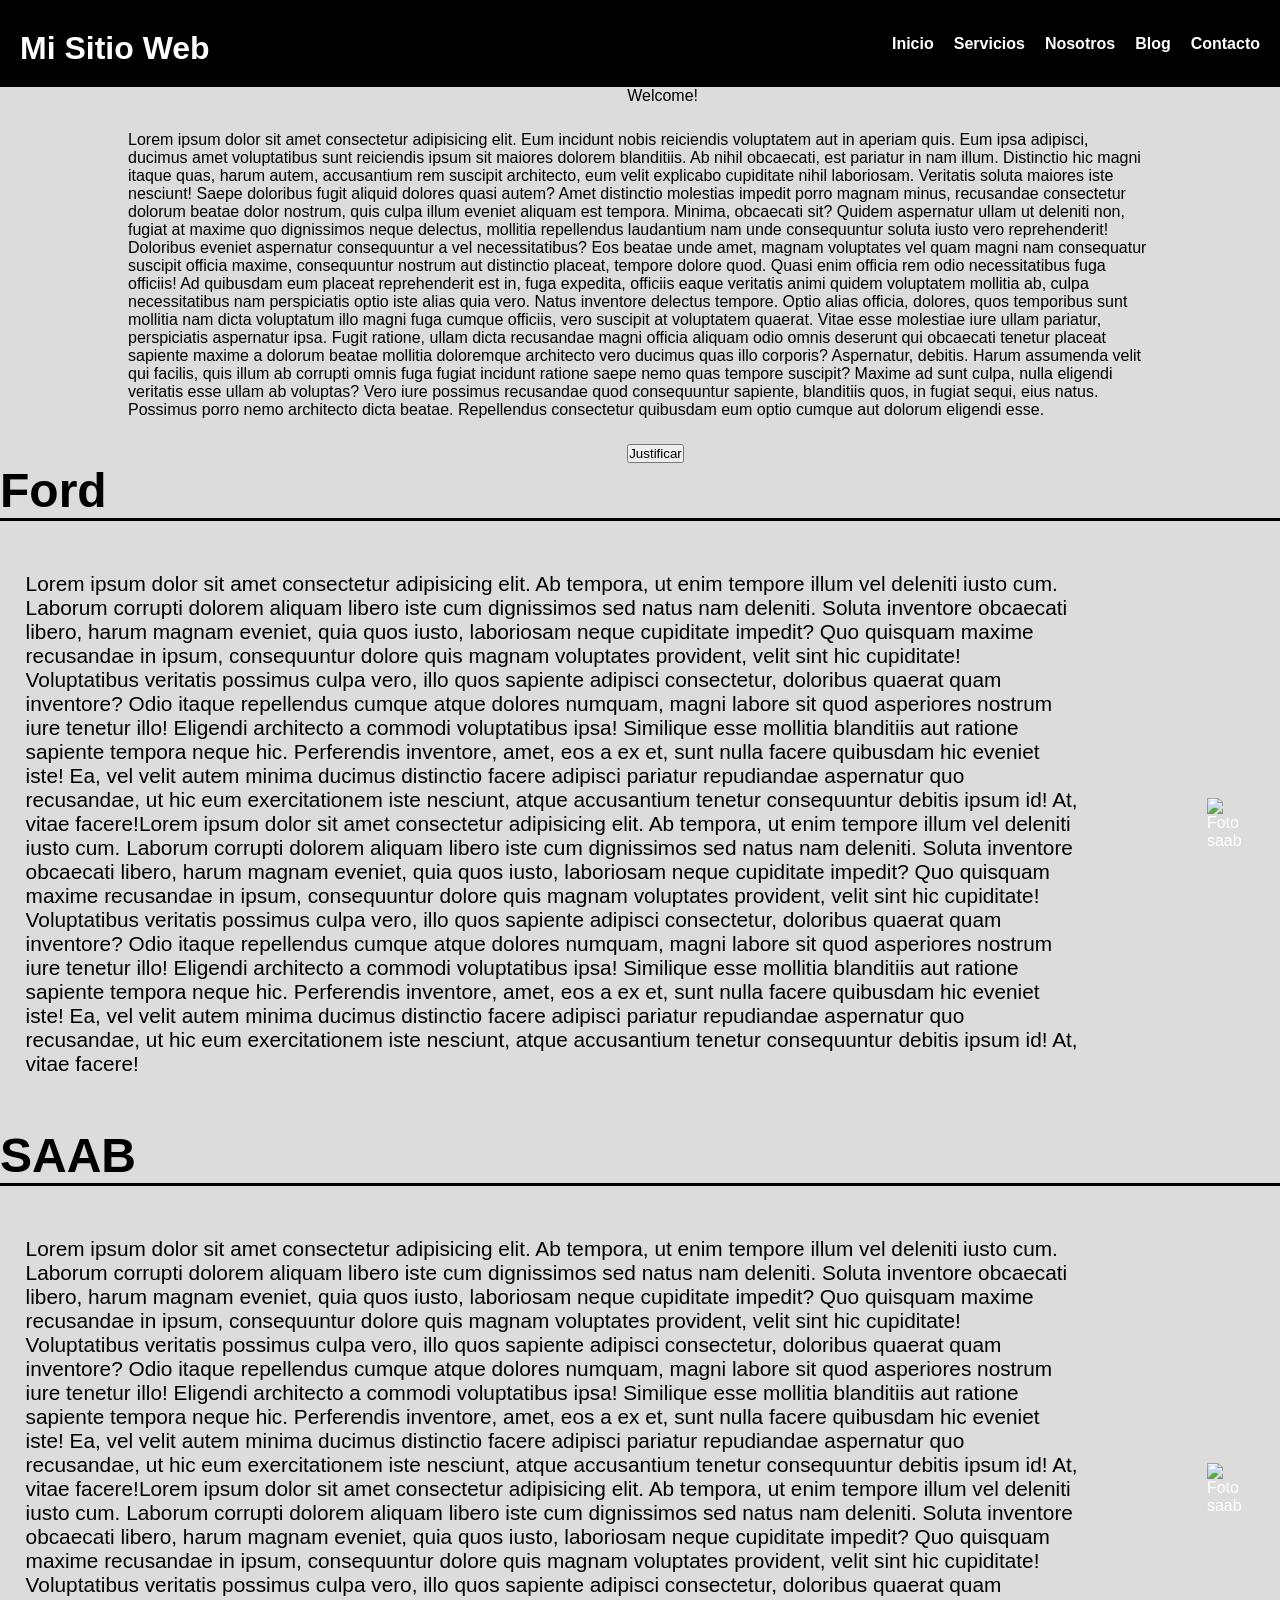
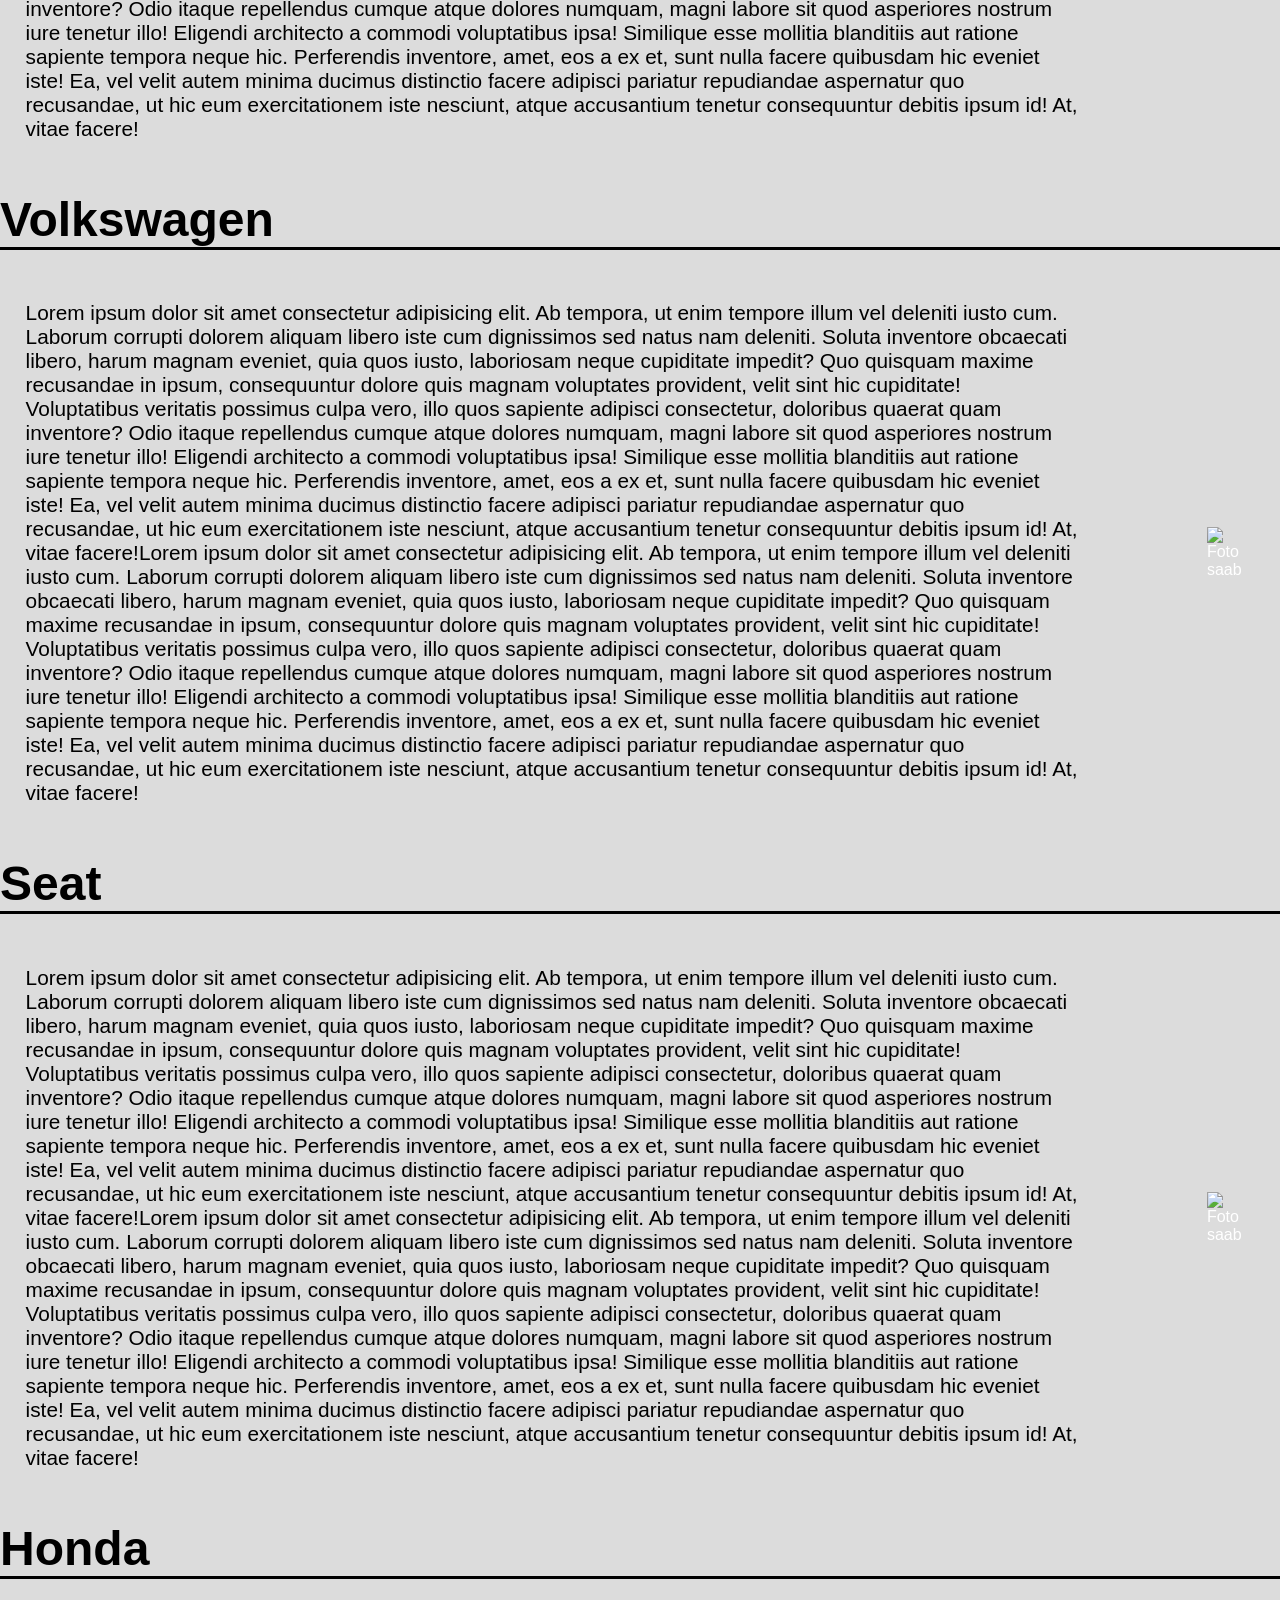
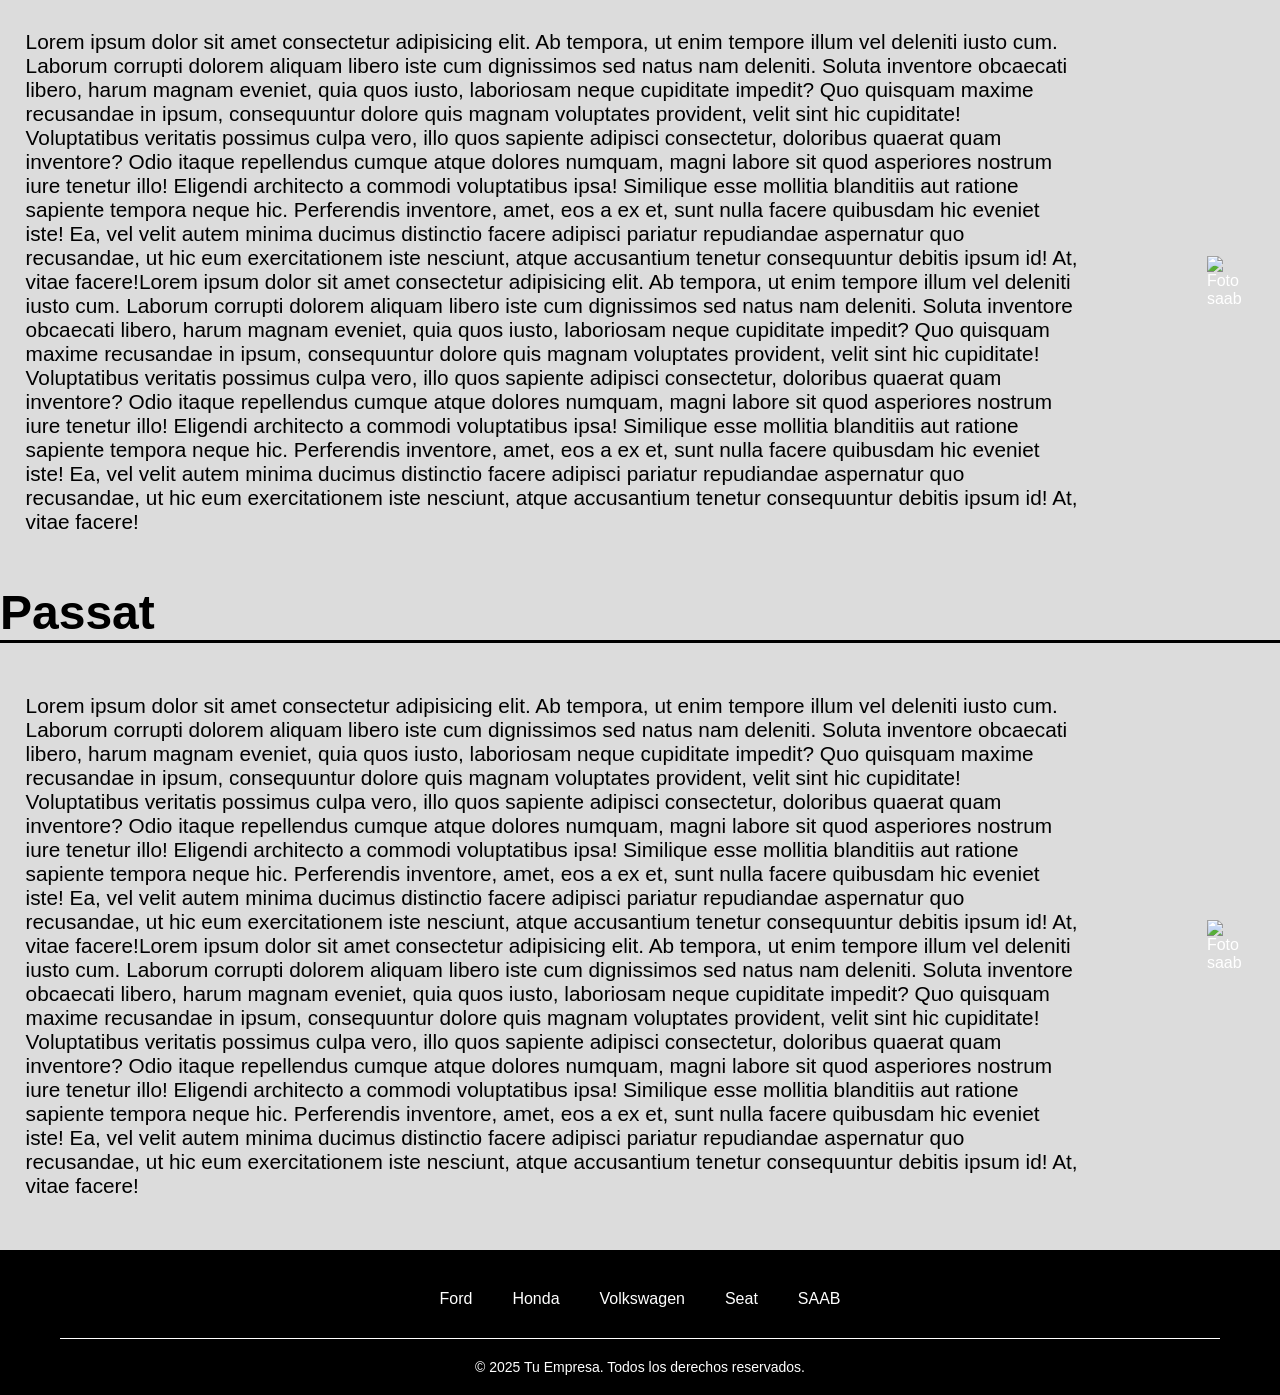
==== commit 33f5eeb6: "Update index.html" ====
--- a/index.html
+++ b/index.html
@@ -8,7 +8,7 @@
         content="coches, motor,segunda mano,coche barato, automovil, coches segunda mano, coches baratos, comprar coche segunda mano ">
     <title>Mejores coches de segunda mano.</title>
     <link rel="icon" href="imagen/coche.png" type="image/png">
-    <link rel="stylesheet" href="Coches (2).css">
+    <link rel="stylesheet" href="coches.css">
     <meta name="description" content="Web dedicada a los coches de segunda mano">
     <link rel="preconnect" href="https://fonts.googleapis.com">
     <link rel="preconnect" href="https://fonts.gstatic.com" crossorigin>
@@ -482,4 +482,4 @@
 </footer>
 </main>
 
-</html>+</html>
--- a/coches.css
+++ b/coches.css
@@ -0,0 +1,134 @@
+    header {
+      background-color: #000000;
+      color: white;
+      padding: 20px;
+  }
+
+  nav {
+      display: flex;
+      justify-content: space-between;
+      align-items: center;
+  }
+
+  nav ul {
+      list-style: none;
+      margin: 0;
+      padding: 0;
+      display: flex;
+      gap: 20px;
+  }
+
+  nav ul li a {
+      color: white;
+      text-decoration: none;
+      font-weight: bold;
+  }
+
+  nav ul li a:hover {
+      text-decoration: underline;
+  }
+
+  h1 {
+      margin-top: 10px;
+      font-size: 2rem;
+  }
+
+  * {
+      margin: 0;
+      padding: 0;
+      box-sizing: border-box;
+  }
+
+  body {
+      font-family: 'Segoe UI', Tahoma, Geneva, Verdana, sans-serif;
+      min-height: 100vh;
+      background-color: #ffffff;
+      display: flex;
+      flex-direction: column;
+  }
+
+  .content {
+      flex: 1;
+      display: flex;
+      align-items: center;
+      justify-content: center;
+      color: #ffffff;
+      margin-top: -6%;
+      margin-bottom: -6%;
+
+  }
+
+  footer {
+      background-color: #000000;
+      color: white;
+      padding: 40px 0 20px;
+  }
+
+  .footer-container {
+      max-width: 1200px;
+      margin: 0 auto;
+      padding: 0 20px;
+  }
+
+  .footer-nav {
+      display: flex;
+      justify-content: center;
+      gap: 40px;
+      margin-bottom: 30px;
+      flex-wrap: wrap;
+  }
+
+  .footer-nav a {
+      color: white;
+      text-decoration: none;
+      font-size: 16px;
+      transition: color 0.3s ease;
+  }
+
+  .footer-nav a:hover {
+      color: #8b0f0f;
+  }
+  span{
+    margin-left: 49%;
+    
+  }
+
+  .footer-bottom {
+      text-align: center;
+      padding-top: 20px;
+      border-top: 1px solid #ffffff;
+      color: #ffffff;
+      font-size: 14px;
+  }
+
+  .intro {
+      margin-left: 10%;
+      margin-right: 10%;
+      margin-top: 2%;
+      margin-bottom: 2%;
+  }
+
+  .negro{
+    color: black;
+    margin: 10%;
+    margin-left: 2%;
+    font-size: 130%;
+
+  }
+  figure{
+    margin-right: 3%;
+  }
+  h2{
+    border-bottom: 3px solid black;
+  }
+
+  .boton{
+    margin-left: 49%;
+  }
+  h2{
+    font-size: 300%;
+    margin-left: 0;
+  }
+body{
+    background-color:rgb(220, 220, 220);
+}
